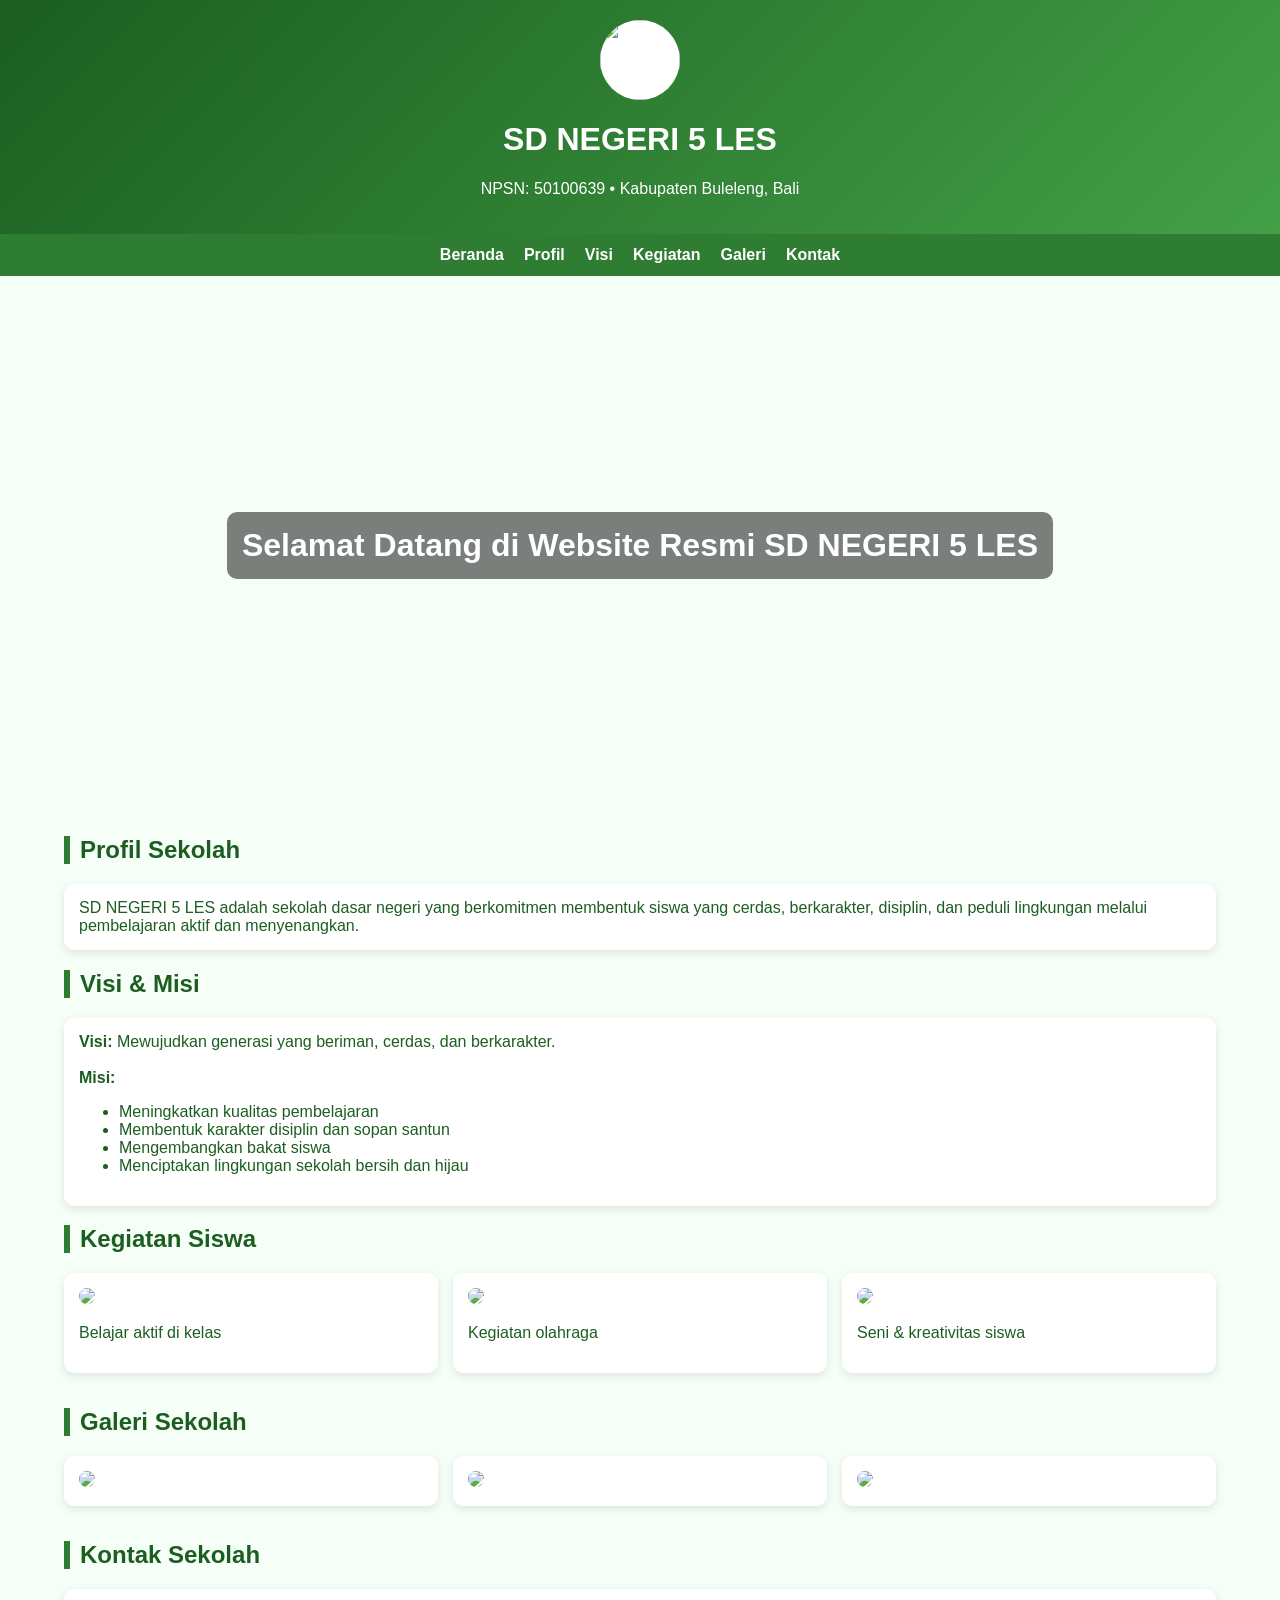
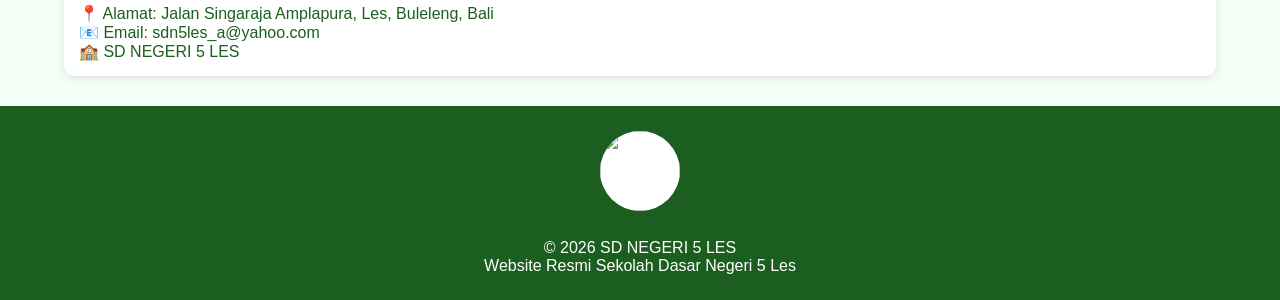
==== index.html @ 08ed7143 "Add files via upload" ====
<!DOCTYPE html>
<html lang="id">
<head>
<meta charset="UTF-8">
<meta name="viewport" content="width=device-width, initial-scale=1.0">
<title>SD NEGERI 5 LES</title>

<style>
body{
  margin:0;
  font-family:Arial;
  background:#f5fff7;
  color:#1b5e20;
}

/* HEADER */
header{
  background:linear-gradient(135deg,#1b5e20,#43a047);
  color:white;
  padding:20px;
  text-align:center;
}

.logo{
  width:80px;
  height:80px;
  border-radius:50%;
  background:white;
  display:block;
  margin:0 auto 10px auto;
  object-fit:cover;
}

/* NAV */
nav{
  display:flex;
  justify-content:center;
  gap:20px;
  background:#2e7d32;
  padding:12px;
}

nav a{
  color:white;
  text-decoration:none;
  font-weight:bold;
}

/* HERO */
.hero{
  background:url("https://images.unsplash.com/photo-1524178232363-1fb2b075b655") center/cover;
  height:60vh;
  display:flex;
  align-items:center;
  justify-content:center;
  color:white;
  text-align:center;
}

.hero h1{
  background:rgba(0,0,0,0.5);
  padding:15px;
  border-radius:10px;
}

/* SECTION */
.container{
  width:90%;
  margin:auto;
}

h2{
  border-left:6px solid #2e7d32;
  padding-left:10px;
}

.card{
  background:white;
  padding:15px;
  border-radius:10px;
  box-shadow:0 3px 10px rgba(0,0,0,0.1);
  margin-bottom:15px;
}

.flex{
  display:flex;
  gap:15px;
  flex-wrap:wrap;
}

.flex .card{
  flex:1;
  min-width:250px;
}

img{
  width:100%;
  border-radius:10px;
}

/* FOOTER */
footer{
  background:#1b5e20;
  color:white;
  text-align:center;
  padding:25px;
  margin-top:30px;
}
</style>
</head>

<body>

<header>

<!-- LOGO SEKOLAH -->
<img class="logo" src="https://cdn-icons-png.flaticon.com/512/3135/3135755.png">

<h1>SD NEGERI 5 LES</h1>
<p>NPSN: 50100639 • Kabupaten Buleleng, Bali</p>

</header>

<nav>
  <a href="#">Beranda</a>
  <a href="#profil">Profil</a>
  <a href="#visi">Visi</a>
  <a href="#kegiatan">Kegiatan</a>
  <a href="#galeri">Galeri</a>
  <a href="#kontak">Kontak</a>
</nav>

<div class="hero">
  <h1>Selamat Datang di Website Resmi SD NEGERI 5 LES</h1>
</div>

<div class="container">

<!-- PROFIL -->
<section id="profil">
<h2>Profil Sekolah</h2>
<div class="card">
SD NEGERI 5 LES adalah sekolah dasar negeri yang berkomitmen membentuk siswa yang cerdas, berkarakter, disiplin, dan peduli lingkungan melalui pembelajaran aktif dan menyenangkan.
</div>
</section>

<!-- VISI MISI -->
<section id="visi">
<h2>Visi & Misi</h2>
<div class="card">
<strong>Visi:</strong> Mewujudkan generasi yang beriman, cerdas, dan berkarakter.<br><br>

<strong>Misi:</strong>
<ul>
<li>Meningkatkan kualitas pembelajaran</li>
<li>Membentuk karakter disiplin dan sopan santun</li>
<li>Mengembangkan bakat siswa</li>
<li>Menciptakan lingkungan sekolah bersih dan hijau</li>
</ul>
</div>
</section>

<!-- KEGIATAN -->
<section id="kegiatan">
<h2>Kegiatan Siswa</h2>
<div class="flex">

<div class="card">
<img src="https://images.unsplash.com/photo-1509062522246-3755977927d7">
<p>Belajar aktif di kelas</p>
</div>

<div class="card">
<img src="https://images.unsplash.com/photo-1523050854058-8df90110c9f1">
<p>Kegiatan olahraga</p>
</div>

<div class="card">
<img src="https://images.unsplash.com/photo-1503676260728-1c00da094a0b">
<p>Seni & kreativitas siswa</p>
</div>

</div>
</section>

<!-- GALERI -->
<section id="galeri">
<h2>Galeri Sekolah</h2>
<div class="flex">

<div class="card">
<img src="https://images.unsplash.com/photo-1509062522246-3755977927d7">
</div>

<div class="card">
<img src="https://images.unsplash.com/photo-1524178232363-1fb2b075b655">
</div>

<div class="card">
<img src="https://images.unsplash.com/photo-1523050854058-8df90110c9f1">
</div>

</div>
</section>

<!-- KONTAK -->
<section id="kontak">
<h2>Kontak Sekolah</h2>
<div class="card">
📍 Alamat: Jalan Singaraja Amplapura, Les, Buleleng, Bali <br>
📧 Email: sdn5les_a@yahoo.com <br>
🏫 SD NEGERI 5 LES
</div>
</section>

</div>

<footer>
<!-- LOGO BAWAH -->
<img class="logo" src="https://cdn-icons-png.flaticon.com/512/3135/3135755.png"><br>

© 2026 SD NEGERI 5 LES<br>
Website Resmi Sekolah Dasar Negeri 5 Les
</footer>

</body>
</html>
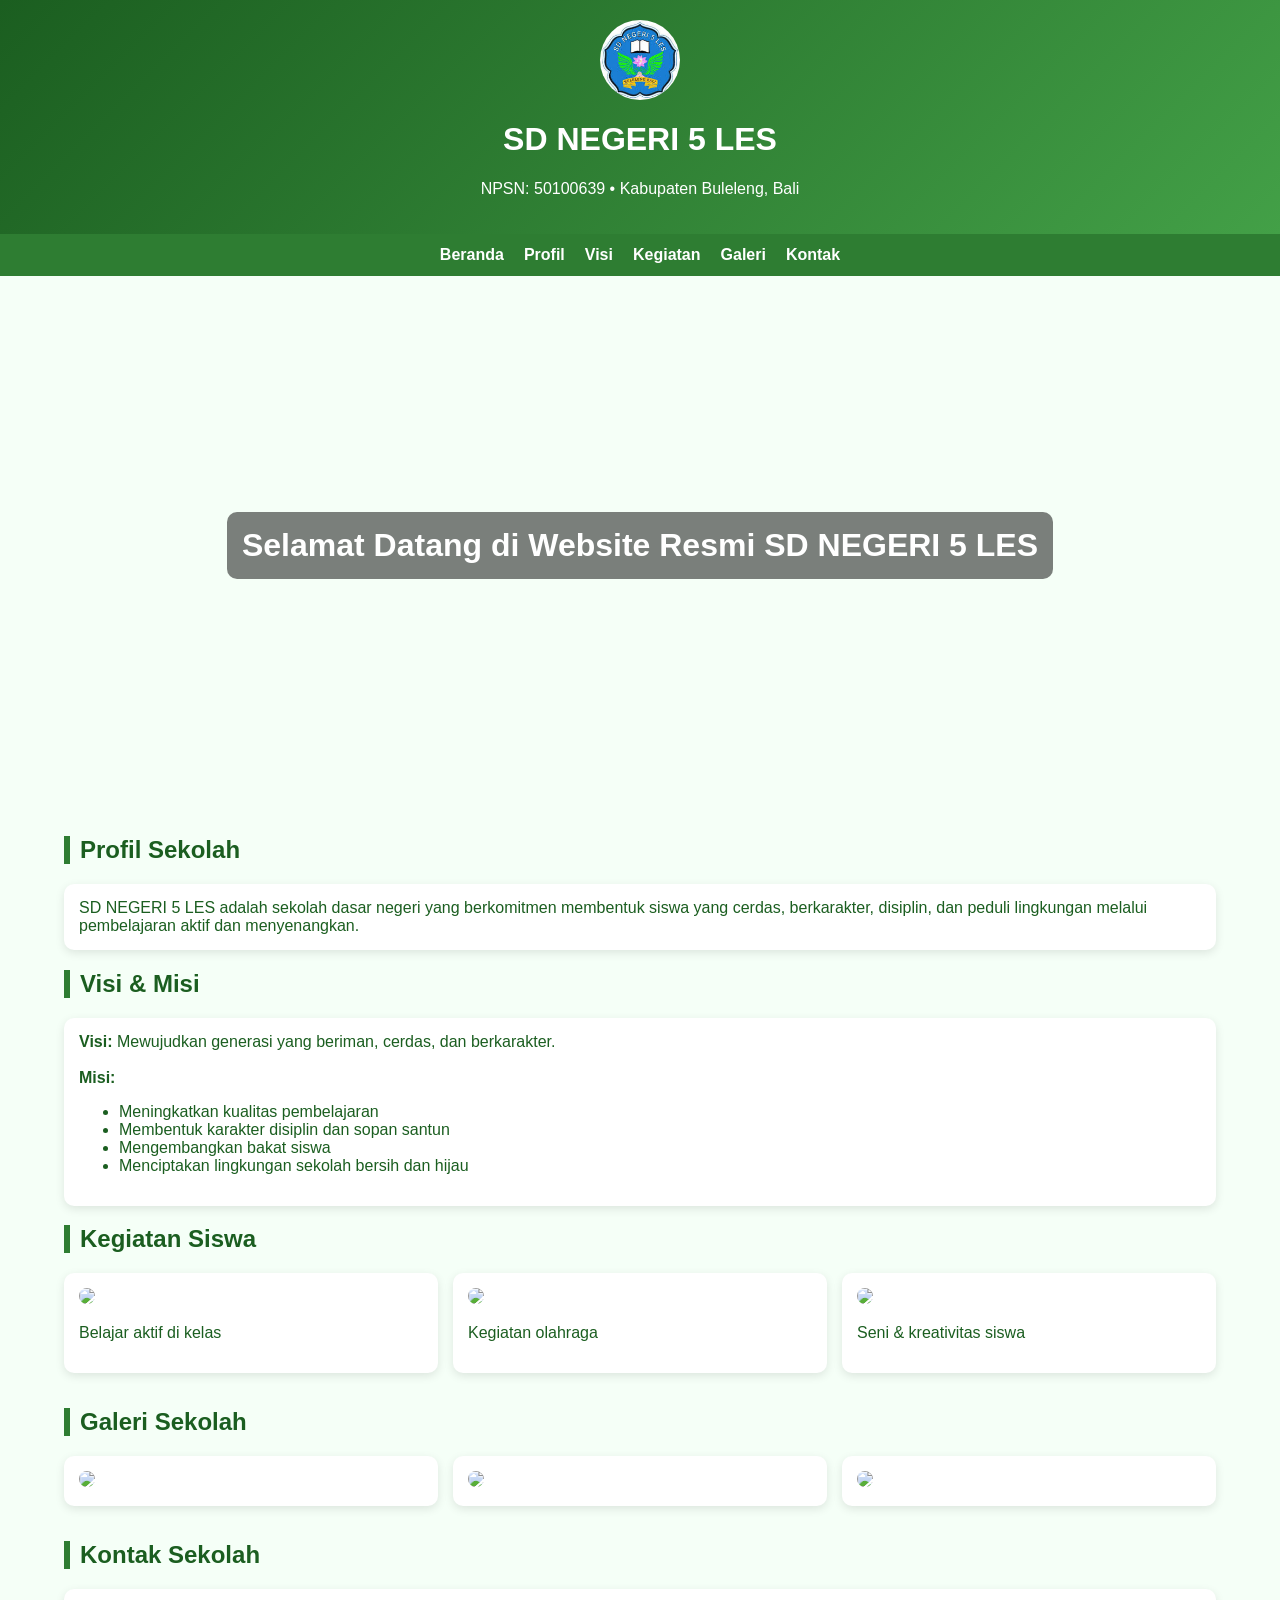
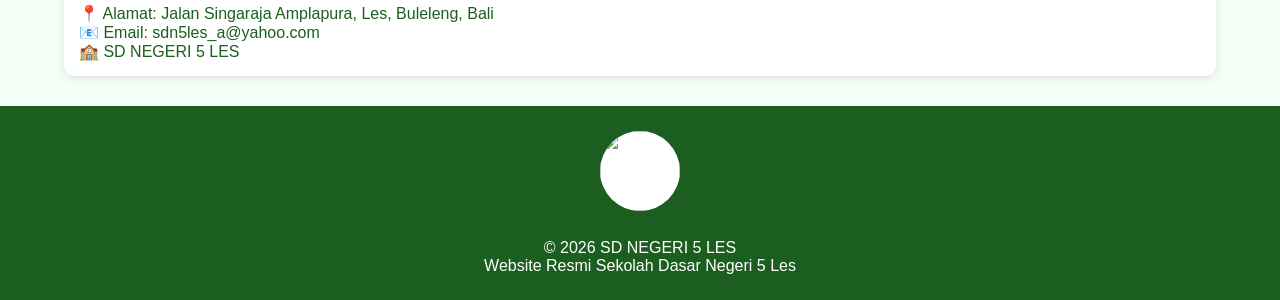
==== commit 00facddc: "Refactor index.html structure and styles" ====
--- a/index.html
+++ b/index.html
@@ -114,7 +114,7 @@
 <header>
 
 <!-- LOGO SEKOLAH -->
-<img class="logo" src="https://cdn-icons-png.flaticon.com/512/3135/3135755.png">
+<img src="logo.png" class="logo" alt="Logo SD Negeri 5 Les">
 
 <h1>SD NEGERI 5 LES</h1>
 <p>NPSN: 50100639 • Kabupaten Buleleng, Bali</p>
@@ -224,4 +224,4 @@
 </footer>
 
 </body>
-</html>+</html>
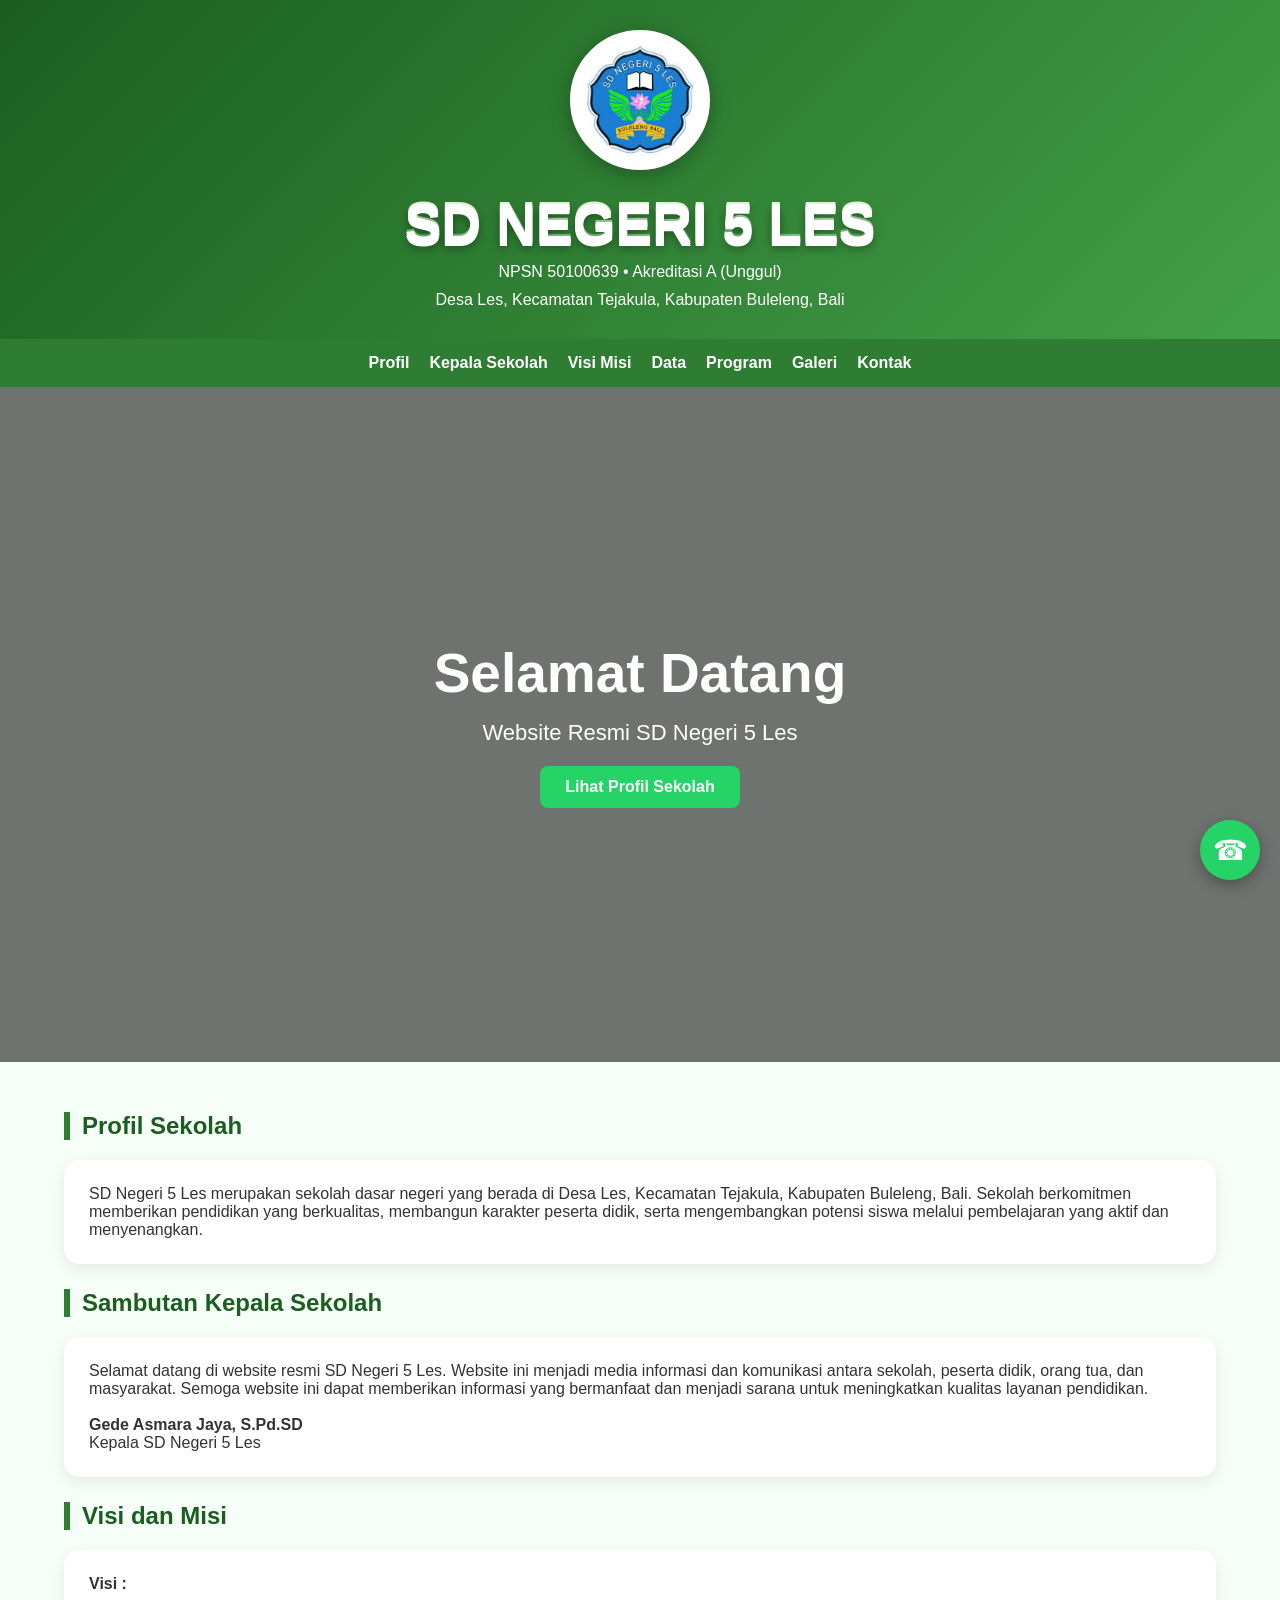
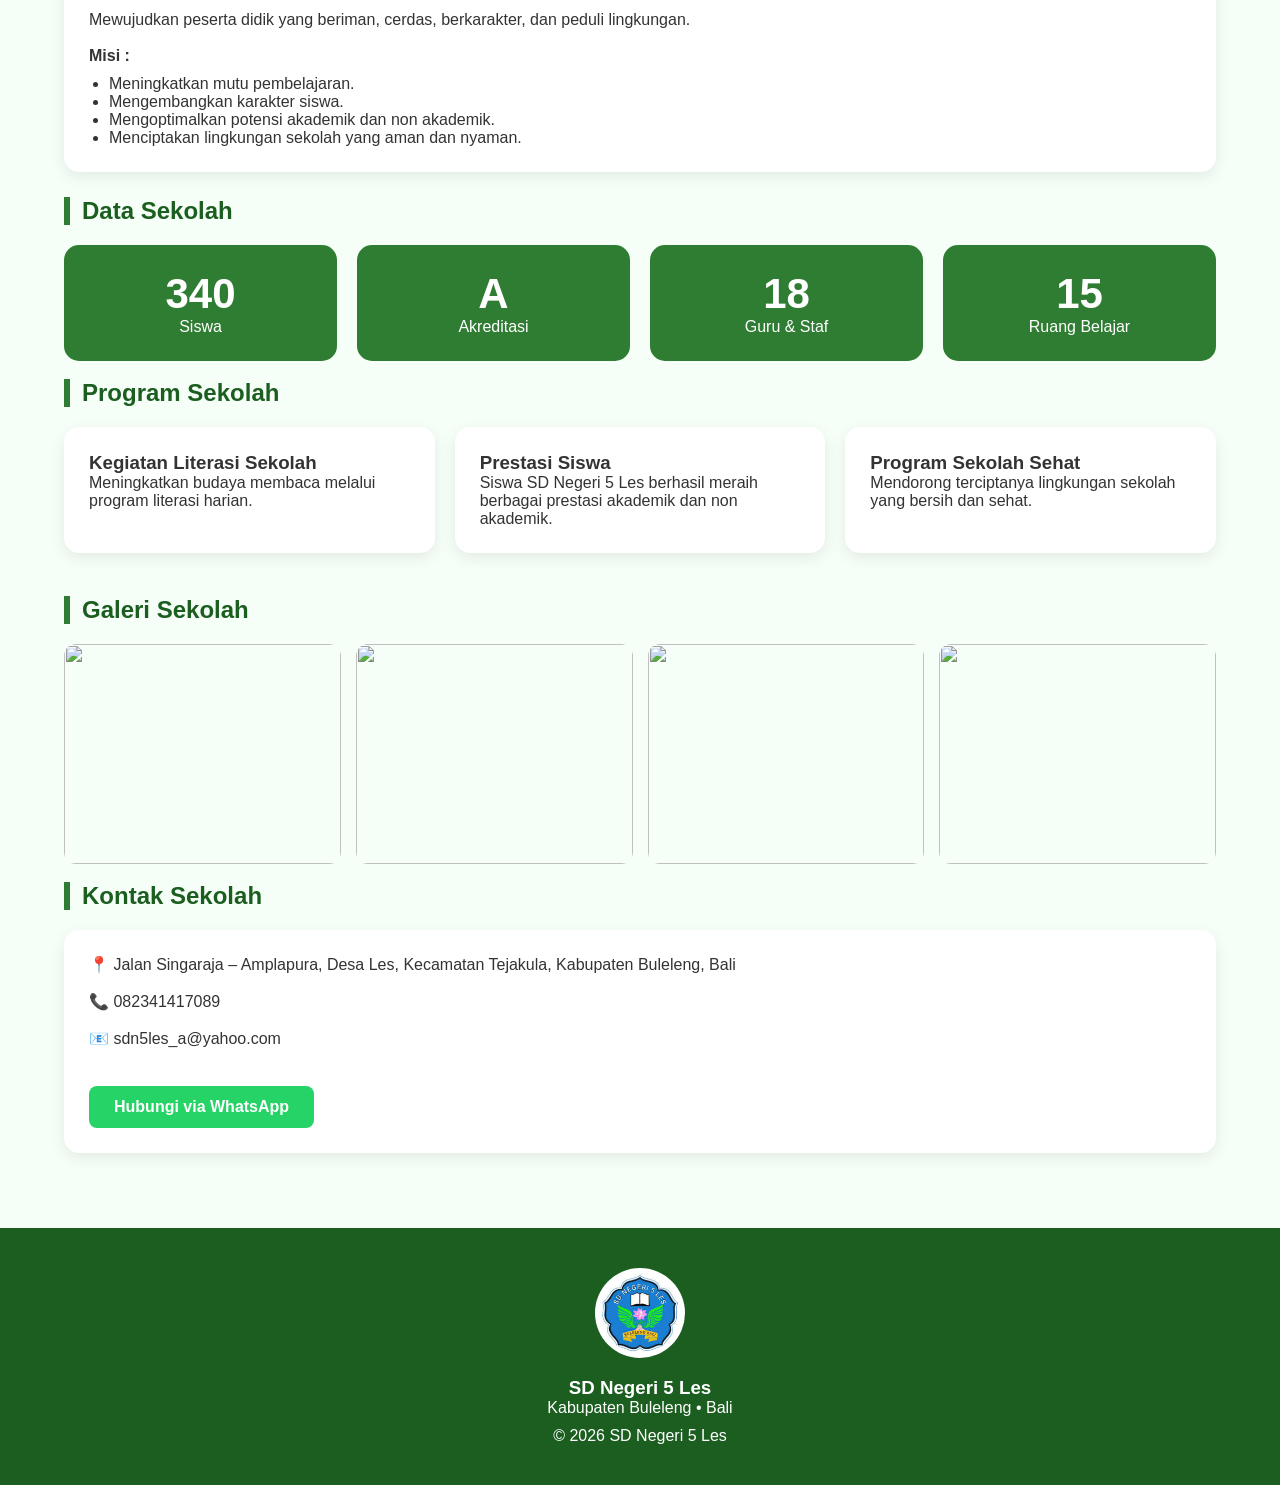
==== commit 0eba9e94: "Refactor index.html for better layout and design Updated HTML structure and styles for improved layo" ====
--- a/index.html
+++ b/index.html
@@ -3,225 +3,530 @@
 <head>
 <meta charset="UTF-8">
 <meta name="viewport" content="width=device-width, initial-scale=1.0">
-<title>SD NEGERI 5 LES</title>
+<title>SD Negeri 5 Les</title>
 
 <style>
+
+*{
+    margin:0;
+    padding:0;
+    box-sizing:border-box;
+}
+
+html{
+    scroll-behavior:smooth;
+}
+
 body{
-  margin:0;
-  font-family:Arial;
-  background:#f5fff7;
-  color:#1b5e20;
+    font-family:'Segoe UI',sans-serif;
+    background:#f5fff7;
+    color:#333;
 }
 
 /* HEADER */
+
 header{
-  background:linear-gradient(135deg,#1b5e20,#43a047);
-  color:white;
-  padding:20px;
-  text-align:center;
+    background:linear-gradient(135deg,#1b5e20,#43a047);
+    color:white;
+    text-align:center;
+    padding:30px 20px;
 }
 
 .logo{
-  width:80px;
-  height:80px;
-  border-radius:50%;
-  background:white;
-  display:block;
-  margin:0 auto 10px auto;
-  object-fit:cover;
-}
-
-/* NAV */
+    width:140px;
+    height:140px;
+    object-fit:contain;
+    background:white;
+    border-radius:50%;
+    padding:10px;
+    border:4px solid white;
+    box-shadow:0 5px 20px rgba(0,0,0,.3);
+}
+
+header h1{
+    margin-top:15px;
+    font-size:55px;
+    font-weight:900;
+    text-transform:uppercase;
+
+    background:linear-gradient(
+        to bottom,
+        #ffffff,
+        #dcedc8,
+        #81c784,
+        #2e7d32
+    );
+
+    -webkit-background-clip:text;
+    -webkit-text-fill-color:transparent;
+
+    text-shadow:
+    0 2px 0 #ffffff,
+    0 4px 0 #ffffff,
+    0 6px 0 #ffffff,
+    0 8px 10px rgba(0,0,0,.4);
+}
+
+header p{
+    margin-top:10px;
+}
+
+/* NAVBAR */
+
 nav{
-  display:flex;
-  justify-content:center;
-  gap:20px;
-  background:#2e7d32;
-  padding:12px;
+    background:#2e7d32;
+    display:flex;
+    justify-content:center;
+    flex-wrap:wrap;
+    gap:20px;
+    padding:15px;
+    position:sticky;
+    top:0;
+    z-index:999;
 }
 
 nav a{
-  color:white;
-  text-decoration:none;
-  font-weight:bold;
+    color:white;
+    text-decoration:none;
+    font-weight:bold;
+    transition:.3s;
+}
+
+nav a:hover{
+    color:#c8e6c9;
 }
 
 /* HERO */
+
 .hero{
-  background:url("https://images.unsplash.com/photo-1524178232363-1fb2b075b655") center/cover;
-  height:60vh;
-  display:flex;
-  align-items:center;
-  justify-content:center;
-  color:white;
-  text-align:center;
-}
-
-.hero h1{
-  background:rgba(0,0,0,0.5);
-  padding:15px;
-  border-radius:10px;
-}
-
-/* SECTION */
+    height:75vh;
+    background:url('https://images.unsplash.com/photo-1524178232363-1fb2b075b655?auto=format&fit=crop&w=1600&q=80') center/cover;
+    display:flex;
+    align-items:center;
+    justify-content:center;
+    position:relative;
+}
+
+.hero::before{
+    content:'';
+    position:absolute;
+    inset:0;
+    background:rgba(0,0,0,.55);
+}
+
+.hero-content{
+    position:relative;
+    z-index:2;
+    text-align:center;
+    color:white;
+    padding:20px;
+}
+
+.hero-content h1{
+    font-size:55px;
+    margin-bottom:15px;
+}
+
+.hero-content p{
+    font-size:22px;
+}
+
+.btn{
+    display:inline-block;
+    margin-top:20px;
+    padding:12px 25px;
+    background:#25D366;
+    color:white;
+    text-decoration:none;
+    border-radius:8px;
+    font-weight:bold;
+}
+
+/* CONTAINER */
+
 .container{
-  width:90%;
-  margin:auto;
-}
-
-h2{
-  border-left:6px solid #2e7d32;
-  padding-left:10px;
+    width:90%;
+    max-width:1200px;
+    margin:auto;
+    padding:50px 0;
+}
+
+.section-title{
+    border-left:6px solid #2e7d32;
+    padding-left:12px;
+    margin-bottom:20px;
+    color:#1b5e20;
 }
 
 .card{
-  background:white;
-  padding:15px;
-  border-radius:10px;
-  box-shadow:0 3px 10px rgba(0,0,0,0.1);
-  margin-bottom:15px;
-}
-
-.flex{
-  display:flex;
-  gap:15px;
-  flex-wrap:wrap;
-}
-
-.flex .card{
-  flex:1;
-  min-width:250px;
-}
-
-img{
-  width:100%;
-  border-radius:10px;
+    background:white;
+    padding:25px;
+    border-radius:15px;
+    box-shadow:0 5px 15px rgba(0,0,0,.08);
+    margin-bottom:25px;
+}
+
+/* STATS */
+
+.stats{
+    display:grid;
+    grid-template-columns:repeat(auto-fit,minmax(220px,1fr));
+    gap:20px;
+}
+
+.stat-box{
+    background:#2e7d32;
+    color:white;
+    text-align:center;
+    padding:25px;
+    border-radius:15px;
+}
+
+.stat-box h2{
+    font-size:42px;
+}
+
+/* BERITA */
+
+.grid{
+    display:grid;
+    grid-template-columns:repeat(auto-fit,minmax(280px,1fr));
+    gap:20px;
+}
+
+/* GALERI */
+
+.gallery{
+    display:grid;
+    grid-template-columns:repeat(auto-fit,minmax(250px,1fr));
+    gap:15px;
+}
+
+.gallery img{
+    width:100%;
+    height:220px;
+    object-fit:cover;
+    border-radius:12px;
+    transition:.3s;
+}
+
+.gallery img:hover{
+    transform:scale(1.03);
 }
 
 /* FOOTER */
+
 footer{
-  background:#1b5e20;
-  color:white;
-  text-align:center;
-  padding:25px;
-  margin-top:30px;
-}
+    background:#1b5e20;
+    color:white;
+    text-align:center;
+    padding:40px 20px;
+}
+
+.footer-logo{
+    width:90px;
+    background:white;
+    border-radius:50%;
+    padding:5px;
+    margin-bottom:15px;
+}
+
+/* WA FLOAT */
+
+.wa-float{
+    position:fixed;
+    right:20px;
+    bottom:20px;
+    background:#25D366;
+    color:white;
+    text-decoration:none;
+    width:60px;
+    height:60px;
+    border-radius:50%;
+    display:flex;
+    align-items:center;
+    justify-content:center;
+    font-size:28px;
+    box-shadow:0 5px 15px rgba(0,0,0,.3);
+}
+
+/* RESPONSIVE */
+
+@media(max-width:768px){
+
+.hero{
+height:55vh;
+}
+
+.hero-content h1{
+font-size:32px;
+}
+
+.hero-content p{
+font-size:16px;
+}
+
+.logo{
+width:110px;
+height:110px;
+}
+
+header h1{
+font-size:28px;
+}
+
+}
+
 </style>
 </head>
-
 <body>
 
 <header>
 
-<!-- LOGO SEKOLAH -->
 <img src="logo.png" class="logo" alt="Logo SD Negeri 5 Les">
 
 <h1>SD NEGERI 5 LES</h1>
-<p>NPSN: 50100639 • Kabupaten Buleleng, Bali</p>
+
+<p>
+NPSN 50100639 • Akreditasi A (Unggul)
+</p>
+
+<p>
+Desa Les, Kecamatan Tejakula, Kabupaten Buleleng, Bali
+</p>
 
 </header>
 
 <nav>
-  <a href="#">Beranda</a>
-  <a href="#profil">Profil</a>
-  <a href="#visi">Visi</a>
-  <a href="#kegiatan">Kegiatan</a>
-  <a href="#galeri">Galeri</a>
-  <a href="#kontak">Kontak</a>
+<a href="#profil">Profil</a>
+<a href="#kepsek">Kepala Sekolah</a>
+<a href="#visi">Visi Misi</a>
+<a href="#data">Data</a>
+<a href="#program">Program</a>
+<a href="#galeri">Galeri</a>
+<a href="#kontak">Kontak</a>
 </nav>
 
-<div class="hero">
-  <h1>Selamat Datang di Website Resmi SD NEGERI 5 LES</h1>
-</div>
+<section class="hero">
+
+<div class="hero-content">
+
+<h1>Selamat Datang</h1>
+
+<p>
+Website Resmi SD Negeri 5 Les
+</p>
+
+<a href="#profil" class="btn">
+Lihat Profil Sekolah
+</a>
+
+</div>
+
+</section>
 
 <div class="container">
 
-<!-- PROFIL -->
 <section id="profil">
-<h2>Profil Sekolah</h2>
-<div class="card">
-SD NEGERI 5 LES adalah sekolah dasar negeri yang berkomitmen membentuk siswa yang cerdas, berkarakter, disiplin, dan peduli lingkungan melalui pembelajaran aktif dan menyenangkan.
-</div>
-</section>
-
-<!-- VISI MISI -->
+
+<h2 class="section-title">Profil Sekolah</h2>
+
+<div class="card">
+
+SD Negeri 5 Les merupakan sekolah dasar negeri yang berada di Desa Les,
+Kecamatan Tejakula, Kabupaten Buleleng, Bali.
+
+Sekolah berkomitmen memberikan pendidikan yang berkualitas,
+membangun karakter peserta didik, serta mengembangkan potensi siswa
+melalui pembelajaran yang aktif dan menyenangkan.
+
+</div>
+
+</section>
+
+<section id="kepsek">
+
+<h2 class="section-title">Sambutan Kepala Sekolah</h2>
+
+<div class="card">
+
+Selamat datang di website resmi SD Negeri 5 Les.
+
+Website ini menjadi media informasi dan komunikasi antara sekolah,
+peserta didik, orang tua, dan masyarakat.
+
+Semoga website ini dapat memberikan informasi yang bermanfaat dan
+menjadi sarana untuk meningkatkan kualitas layanan pendidikan.
+
+<br><br>
+
+<b>Gede Asmara Jaya, S.Pd.SD</b><br>
+Kepala SD Negeri 5 Les
+
+</div>
+
+</section>
+
 <section id="visi">
-<h2>Visi & Misi</h2>
-<div class="card">
-<strong>Visi:</strong> Mewujudkan generasi yang beriman, cerdas, dan berkarakter.<br><br>
-
-<strong>Misi:</strong>
-<ul>
-<li>Meningkatkan kualitas pembelajaran</li>
-<li>Membentuk karakter disiplin dan sopan santun</li>
-<li>Mengembangkan bakat siswa</li>
-<li>Menciptakan lingkungan sekolah bersih dan hijau</li>
+
+<h2 class="section-title">Visi dan Misi</h2>
+
+<div class="card">
+
+<b>Visi :</b>
+
+<br><br>
+
+Mewujudkan peserta didik yang beriman, cerdas,
+berkarakter, dan peduli lingkungan.
+
+<br><br>
+
+<b>Misi :</b>
+
+<ul style="margin-left:20px;margin-top:10px;">
+<li>Meningkatkan mutu pembelajaran.</li>
+<li>Mengembangkan karakter siswa.</li>
+<li>Mengoptimalkan potensi akademik dan non akademik.</li>
+<li>Menciptakan lingkungan sekolah yang aman dan nyaman.</li>
 </ul>
-</div>
-</section>
-
-<!-- KEGIATAN -->
-<section id="kegiatan">
-<h2>Kegiatan Siswa</h2>
-<div class="flex">
-
-<div class="card">
-<img src="https://images.unsplash.com/photo-1509062522246-3755977927d7">
-<p>Belajar aktif di kelas</p>
-</div>
-
-<div class="card">
-<img src="https://images.unsplash.com/photo-1523050854058-8df90110c9f1">
-<p>Kegiatan olahraga</p>
-</div>
-
-<div class="card">
-<img src="https://images.unsplash.com/photo-1503676260728-1c00da094a0b">
-<p>Seni & kreativitas siswa</p>
-</div>
-
-</div>
-</section>
-
-<!-- GALERI -->
+
+</div>
+
+</section>
+
+<section id="data">
+
+<h2 class="section-title">Data Sekolah</h2>
+
+<div class="stats">
+
+<div class="stat-box">
+<h2>340</h2>
+<p>Siswa</p>
+</div>
+
+<div class="stat-box">
+<h2>A</h2>
+<p>Akreditasi</p>
+</div>
+
+<div class="stat-box">
+<h2>18</h2>
+<p>Guru & Staf</p>
+</div>
+
+<div class="stat-box">
+<h2>15</h2>
+<p>Ruang Belajar</p>
+</div>
+
+</div>
+
+</section>
+
+<br>
+
+<section id="program">
+
+<h2 class="section-title">Program Sekolah</h2>
+
+<div class="grid">
+
+<div class="card">
+<h3>Kegiatan Literasi Sekolah</h3>
+<p>
+Meningkatkan budaya membaca melalui program literasi harian.
+</p>
+</div>
+
+<div class="card">
+<h3>Prestasi Siswa</h3>
+<p>
+Siswa SD Negeri 5 Les berhasil meraih berbagai prestasi akademik dan non akademik.
+</p>
+</div>
+
+<div class="card">
+<h3>Program Sekolah Sehat</h3>
+<p>
+Mendorong terciptanya lingkungan sekolah yang bersih dan sehat.
+</p>
+</div>
+
+</div>
+
+</section>
+
+<br>
+
 <section id="galeri">
-<h2>Galeri Sekolah</h2>
-<div class="flex">
-
-<div class="card">
-<img src="https://images.unsplash.com/photo-1509062522246-3755977927d7">
-</div>
-
-<div class="card">
-<img src="https://images.unsplash.com/photo-1524178232363-1fb2b075b655">
-</div>
-
-<div class="card">
-<img src="https://images.unsplash.com/photo-1523050854058-8df90110c9f1">
-</div>
-
-</div>
-</section>
-
-<!-- KONTAK -->
+
+<h2 class="section-title">Galeri Sekolah</h2>
+
+<div class="gallery">
+
+<img src="https://images.unsplash.com/photo-1509062522246-3755977927d7?auto=format&fit=crop&w=1000&q=80">
+
+<img src="https://images.unsplash.com/photo-1524178232363-1fb2b075b655?auto=format&fit=crop&w=1000&q=80">
+
+<img src="https://images.unsplash.com/photo-1523050854058-8df90110c9f1?auto=format&fit=crop&w=1000&q=80">
+
+<img src="https://images.unsplash.com/photo-1503676260728-1c00da094a0b?auto=format&fit=crop&w=1000&q=80">
+
+</div>
+
+</section>
+
+<br>
+
 <section id="kontak">
-<h2>Kontak Sekolah</h2>
-<div class="card">
-📍 Alamat: Jalan Singaraja Amplapura, Les, Buleleng, Bali <br>
-📧 Email: sdn5les_a@yahoo.com <br>
-🏫 SD NEGERI 5 LES
-</div>
+
+<h2 class="section-title">Kontak Sekolah</h2>
+
+<div class="card">
+
+📍 Jalan Singaraja – Amplapura, Desa Les, Kecamatan Tejakula, Kabupaten Buleleng, Bali
+
+<br><br>
+
+📞 082341417089
+
+<br><br>
+
+📧 sdn5les_a@yahoo.com
+
+<br><br>
+
+<a class="btn" href="https://wa.me/6282341417089">
+Hubungi via WhatsApp
+</a>
+
+</div>
+
 </section>
 
 </div>
 
 <footer>
-<!-- LOGO BAWAH -->
-<img class="logo" src="https://cdn-icons-png.flaticon.com/512/3135/3135755.png"><br>
-
-© 2026 SD NEGERI 5 LES<br>
-Website Resmi Sekolah Dasar Negeri 5 Les
+
+<img src="logo.png" class="footer-logo" alt="Logo">
+
+<h3>SD Negeri 5 Les</h3>
+
+<p>
+Kabupaten Buleleng • Bali
+</p>
+
+<p style="margin-top:10px;">
+© 2026 SD Negeri 5 Les
+</p>
+
 </footer>
+
+<a class="wa-float" href="https://wa.me/6282341417089">
+☎
+</a>
 
 </body>
 </html>
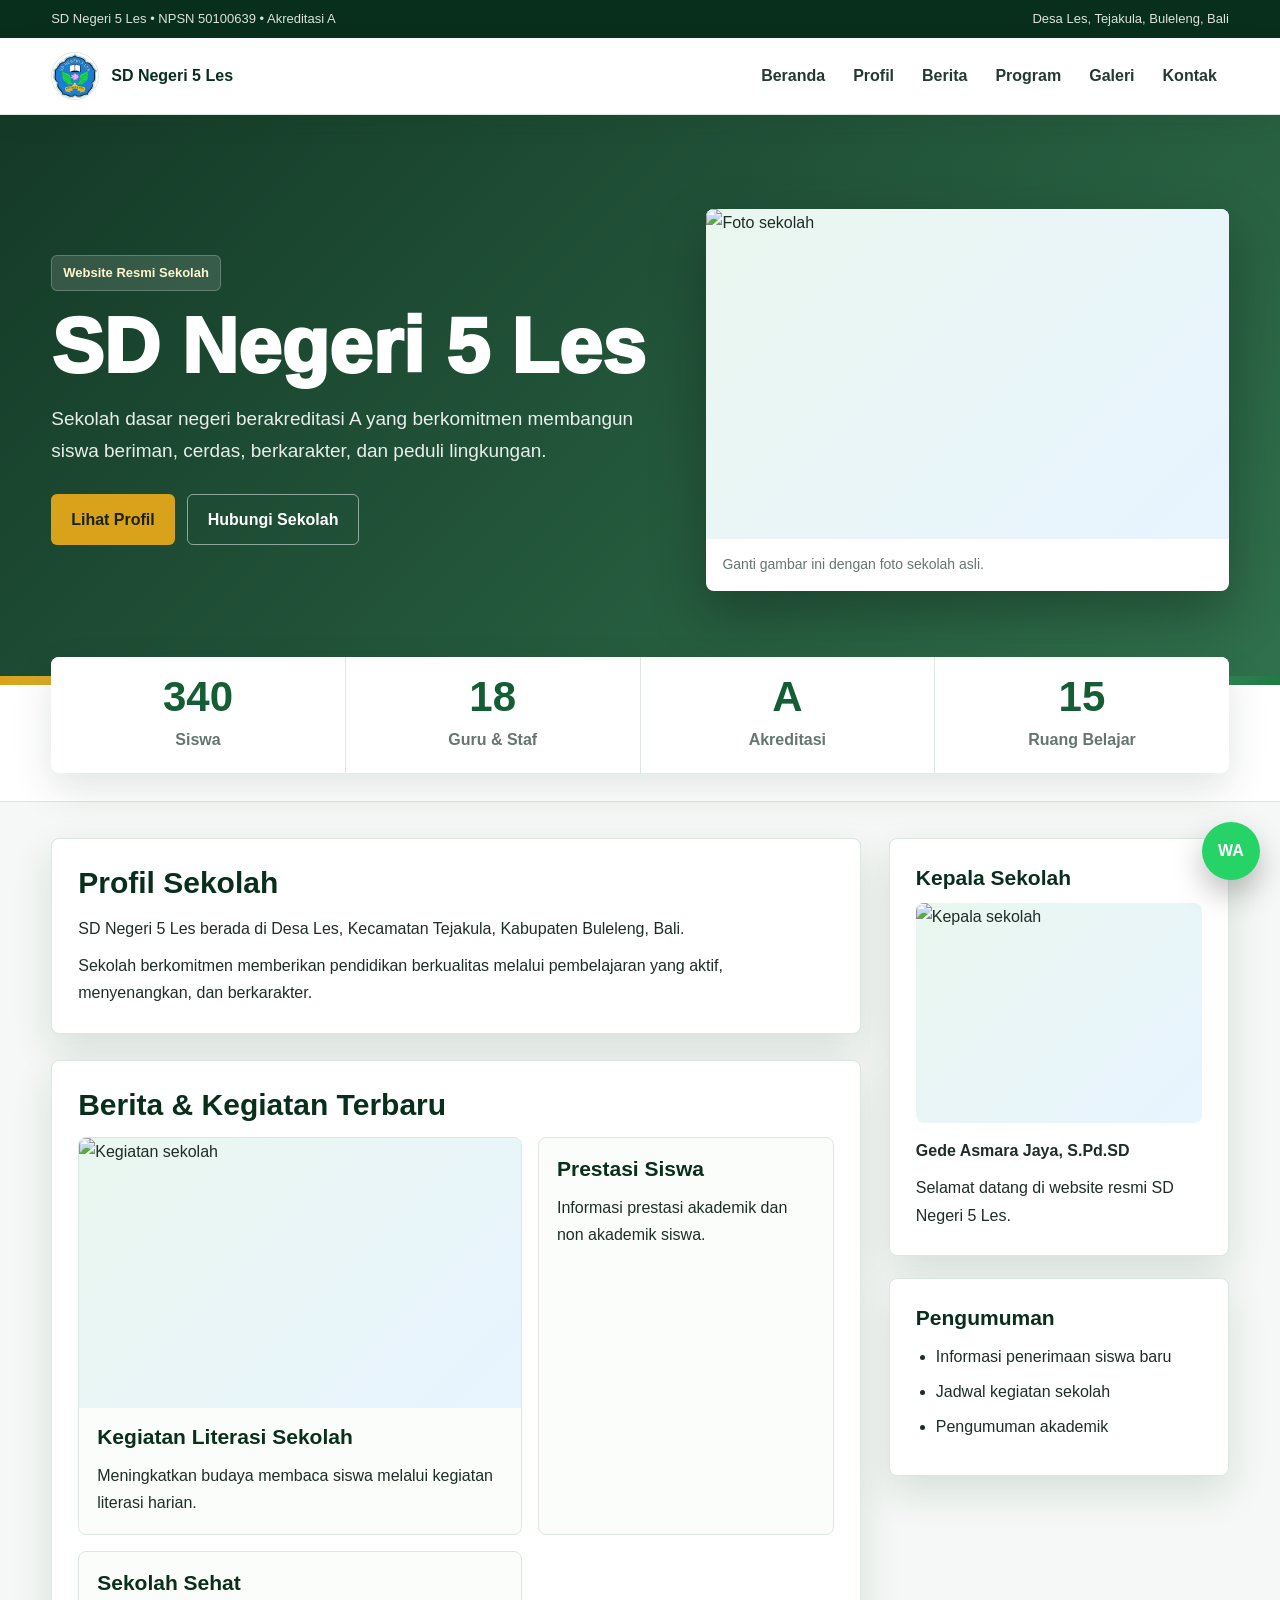
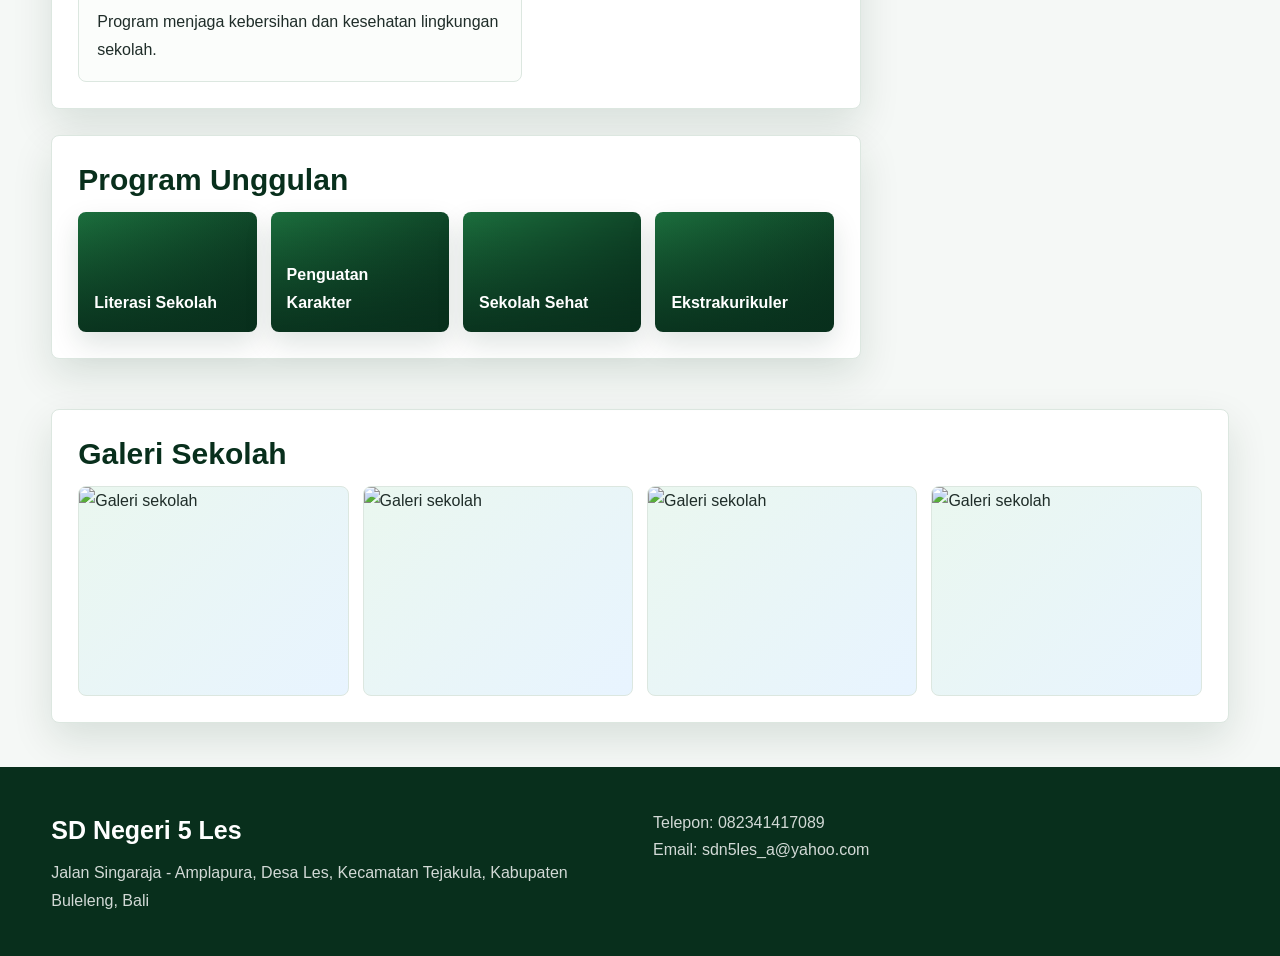
==== commit 01d482d7: "Add files via upload" ====
--- a/index.html
+++ b/index.html
@@ -1,532 +1,146 @@
 <!DOCTYPE html>
 <html lang="id">
 <head>
-<meta charset="UTF-8">
-<meta name="viewport" content="width=device-width, initial-scale=1.0">
-<title>SD Negeri 5 Les</title>
-
-<style>
-
-*{
-    margin:0;
-    padding:0;
-    box-sizing:border-box;
-}
-
-html{
-    scroll-behavior:smooth;
-}
-
-body{
-    font-family:'Segoe UI',sans-serif;
-    background:#f5fff7;
-    color:#333;
-}
-
-/* HEADER */
-
-header{
-    background:linear-gradient(135deg,#1b5e20,#43a047);
-    color:white;
-    text-align:center;
-    padding:30px 20px;
-}
-
-.logo{
-    width:140px;
-    height:140px;
-    object-fit:contain;
-    background:white;
-    border-radius:50%;
-    padding:10px;
-    border:4px solid white;
-    box-shadow:0 5px 20px rgba(0,0,0,.3);
-}
-
-header h1{
-    margin-top:15px;
-    font-size:55px;
-    font-weight:900;
-    text-transform:uppercase;
-
-    background:linear-gradient(
-        to bottom,
-        #ffffff,
-        #dcedc8,
-        #81c784,
-        #2e7d32
-    );
-
-    -webkit-background-clip:text;
-    -webkit-text-fill-color:transparent;
-
-    text-shadow:
-    0 2px 0 #ffffff,
-    0 4px 0 #ffffff,
-    0 6px 0 #ffffff,
-    0 8px 10px rgba(0,0,0,.4);
-}
-
-header p{
-    margin-top:10px;
-}
-
-/* NAVBAR */
-
-nav{
-    background:#2e7d32;
-    display:flex;
-    justify-content:center;
-    flex-wrap:wrap;
-    gap:20px;
-    padding:15px;
-    position:sticky;
-    top:0;
-    z-index:999;
-}
-
-nav a{
-    color:white;
-    text-decoration:none;
-    font-weight:bold;
-    transition:.3s;
-}
-
-nav a:hover{
-    color:#c8e6c9;
-}
-
-/* HERO */
-
-.hero{
-    height:75vh;
-    background:url('https://images.unsplash.com/photo-1524178232363-1fb2b075b655?auto=format&fit=crop&w=1600&q=80') center/cover;
-    display:flex;
-    align-items:center;
-    justify-content:center;
-    position:relative;
-}
-
-.hero::before{
-    content:'';
-    position:absolute;
-    inset:0;
-    background:rgba(0,0,0,.55);
-}
-
-.hero-content{
-    position:relative;
-    z-index:2;
-    text-align:center;
-    color:white;
-    padding:20px;
-}
-
-.hero-content h1{
-    font-size:55px;
-    margin-bottom:15px;
-}
-
-.hero-content p{
-    font-size:22px;
-}
-
-.btn{
-    display:inline-block;
-    margin-top:20px;
-    padding:12px 25px;
-    background:#25D366;
-    color:white;
-    text-decoration:none;
-    border-radius:8px;
-    font-weight:bold;
-}
-
-/* CONTAINER */
-
-.container{
-    width:90%;
-    max-width:1200px;
-    margin:auto;
-    padding:50px 0;
-}
-
-.section-title{
-    border-left:6px solid #2e7d32;
-    padding-left:12px;
-    margin-bottom:20px;
-    color:#1b5e20;
-}
-
-.card{
-    background:white;
-    padding:25px;
-    border-radius:15px;
-    box-shadow:0 5px 15px rgba(0,0,0,.08);
-    margin-bottom:25px;
-}
-
-/* STATS */
-
-.stats{
-    display:grid;
-    grid-template-columns:repeat(auto-fit,minmax(220px,1fr));
-    gap:20px;
-}
-
-.stat-box{
-    background:#2e7d32;
-    color:white;
-    text-align:center;
-    padding:25px;
-    border-radius:15px;
-}
-
-.stat-box h2{
-    font-size:42px;
-}
-
-/* BERITA */
-
-.grid{
-    display:grid;
-    grid-template-columns:repeat(auto-fit,minmax(280px,1fr));
-    gap:20px;
-}
-
-/* GALERI */
-
-.gallery{
-    display:grid;
-    grid-template-columns:repeat(auto-fit,minmax(250px,1fr));
-    gap:15px;
-}
-
-.gallery img{
-    width:100%;
-    height:220px;
-    object-fit:cover;
-    border-radius:12px;
-    transition:.3s;
-}
-
-.gallery img:hover{
-    transform:scale(1.03);
-}
-
-/* FOOTER */
-
-footer{
-    background:#1b5e20;
-    color:white;
-    text-align:center;
-    padding:40px 20px;
-}
-
-.footer-logo{
-    width:90px;
-    background:white;
-    border-radius:50%;
-    padding:5px;
-    margin-bottom:15px;
-}
-
-/* WA FLOAT */
-
-.wa-float{
-    position:fixed;
-    right:20px;
-    bottom:20px;
-    background:#25D366;
-    color:white;
-    text-decoration:none;
-    width:60px;
-    height:60px;
-    border-radius:50%;
-    display:flex;
-    align-items:center;
-    justify-content:center;
-    font-size:28px;
-    box-shadow:0 5px 15px rgba(0,0,0,.3);
-}
-
-/* RESPONSIVE */
-
-@media(max-width:768px){
-
-.hero{
-height:55vh;
-}
-
-.hero-content h1{
-font-size:32px;
-}
-
-.hero-content p{
-font-size:16px;
-}
-
-.logo{
-width:110px;
-height:110px;
-}
-
-header h1{
-font-size:28px;
-}
-
-}
-
-</style>
+  <meta charset="UTF-8">
+  <meta name="viewport" content="width=device-width, initial-scale=1.0">
+  <title>SD Negeri 5 Les</title>
+  <link rel="stylesheet" href="style.css">
 </head>
 <body>
 
-<header>
-
-<img src="logo.png" class="logo" alt="Logo SD Negeri 5 Les">
-
-<h1>SD NEGERI 5 LES</h1>
-
-<p>
-NPSN 50100639 • Akreditasi A (Unggul)
-</p>
-
-<p>
-Desa Les, Kecamatan Tejakula, Kabupaten Buleleng, Bali
-</p>
-
+<header class="topbar">
+  <div class="wrap topbar-inner">
+    <p>SD Negeri 5 Les • NPSN 50100639 • Akreditasi A</p>
+    <p>Desa Les, Tejakula, Buleleng, Bali</p>
+  </div>
 </header>
 
-<nav>
-<a href="#profil">Profil</a>
-<a href="#kepsek">Kepala Sekolah</a>
-<a href="#visi">Visi Misi</a>
-<a href="#data">Data</a>
-<a href="#program">Program</a>
-<a href="#galeri">Galeri</a>
-<a href="#kontak">Kontak</a>
+<nav class="navbar">
+  <div class="wrap nav-inner">
+    <a class="brand" href="#">
+      <img src="../logo.png" alt="Logo SD Negeri 5 Les">
+      <span>SD Negeri 5 Les</span>
+    </a>
+
+    <button class="menu-btn" id="menuBtn">Menu</button>
+
+    <div class="nav-links" id="navLinks">
+      <a href="#beranda">Beranda</a>
+      <a href="#profil">Profil</a>
+      <a href="#berita">Berita</a>
+      <a href="#program">Program</a>
+      <a href="#galeri">Galeri</a>
+      <a href="#kontak">Kontak</a>
+    </div>
+  </div>
 </nav>
 
-<section class="hero">
+<section class="hero" id="beranda">
+  <div class="wrap hero-grid">
+    <div class="hero-text">
+      <p class="eyebrow">Website Resmi Sekolah</p>
+      <h1>SD Negeri 5 Les</h1>
+      <p class="hero-desc">
+        Sekolah dasar negeri berakreditasi A yang berkomitmen membangun siswa beriman,
+        cerdas, berkarakter, dan peduli lingkungan.
+      </p>
+      <div class="hero-actions">
+        <a href="#profil" class="btn primary">Lihat Profil</a>
+        <a href="https://wa.me/6282341417089" class="btn ghost">Hubungi Sekolah</a>
+      </div>
+    </div>
 
-<div class="hero-content">
-
-<h1>Selamat Datang</h1>
-
-<p>
-Website Resmi SD Negeri 5 Les
-</p>
-
-<a href="#profil" class="btn">
-Lihat Profil Sekolah
-</a>
-
-</div>
-
+    <div class="hero-card">
+      <img src="assets/foto-sekolah.jpg" alt="Foto sekolah">
+      <p>Ganti gambar ini dengan foto sekolah asli.</p>
+    </div>
+  </div>
 </section>
 
-<div class="container">
-
-<section id="profil">
-
-<h2 class="section-title">Profil Sekolah</h2>
-
-<div class="card">
-
-SD Negeri 5 Les merupakan sekolah dasar negeri yang berada di Desa Les,
-Kecamatan Tejakula, Kabupaten Buleleng, Bali.
-
-Sekolah berkomitmen memberikan pendidikan yang berkualitas,
-membangun karakter peserta didik, serta mengembangkan potensi siswa
-melalui pembelajaran yang aktif dan menyenangkan.
-
-</div>
-
+<section class="stats">
+  <div class="wrap stats-grid">
+    <div><strong>340</strong><span>Siswa</span></div>
+    <div><strong>18</strong><span>Guru & Staf</span></div>
+    <div><strong>A</strong><span>Akreditasi</span></div>
+    <div><strong>15</strong><span>Ruang Belajar</span></div>
+  </div>
 </section>
 
-<section id="kepsek">
+<main class="wrap layout">
+  <section class="content">
+    <section id="profil" class="panel">
+      <h2>Profil Sekolah</h2>
+      <p>SD Negeri 5 Les berada di Desa Les, Kecamatan Tejakula, Kabupaten Buleleng, Bali.</p>
+      <p>Sekolah berkomitmen memberikan pendidikan berkualitas melalui pembelajaran yang aktif, menyenangkan, dan berkarakter.</p>
+    </section>
 
-<h2 class="section-title">Sambutan Kepala Sekolah</h2>
+    <section id="berita" class="panel">
+      <h2>Berita & Kegiatan Terbaru</h2>
+      <div class="news-grid">
+        <article class="news big">
+          <img src="assets/kegiatan-1.jpg" alt="Kegiatan sekolah">
+          <h3>Kegiatan Literasi Sekolah</h3>
+          <p>Meningkatkan budaya membaca siswa melalui kegiatan literasi harian.</p>
+        </article>
+        <article class="news"><h3>Prestasi Siswa</h3><p>Informasi prestasi akademik dan non akademik siswa.</p></article>
+        <article class="news"><h3>Sekolah Sehat</h3><p>Program menjaga kebersihan dan kesehatan lingkungan sekolah.</p></article>
+      </div>
+    </section>
 
-<div class="card">
+    <section id="program" class="panel">
+      <h2>Program Unggulan</h2>
+      <div class="program-grid">
+        <div>Literasi Sekolah</div>
+        <div>Penguatan Karakter</div>
+        <div>Sekolah Sehat</div>
+        <div>Ekstrakurikuler</div>
+      </div>
+    </section>
+  </section>
 
-Selamat datang di website resmi SD Negeri 5 Les.
+  <aside class="sidebar">
+    <div class="panel">
+      <h3>Kepala Sekolah</h3>
+      <img class="kepsek" src="assets/kepala-sekolah.jpg" alt="Kepala sekolah">
+      <p><strong>Gede Asmara Jaya, S.Pd.SD</strong></p>
+      <p>Selamat datang di website resmi SD Negeri 5 Les.</p>
+    </div>
 
-Website ini menjadi media informasi dan komunikasi antara sekolah,
-peserta didik, orang tua, dan masyarakat.
+    <div class="panel">
+      <h3>Pengumuman</h3>
+      <ul>
+        <li>Informasi penerimaan siswa baru</li>
+        <li>Jadwal kegiatan sekolah</li>
+        <li>Pengumuman akademik</li>
+      </ul>
+    </div>
+  </aside>
+</main>
 
-Semoga website ini dapat memberikan informasi yang bermanfaat dan
-menjadi sarana untuk meningkatkan kualitas layanan pendidikan.
-
-<br><br>
-
-<b>Gede Asmara Jaya, S.Pd.SD</b><br>
-Kepala SD Negeri 5 Les
-
-</div>
-
+<section id="galeri" class="wrap panel">
+  <h2>Galeri Sekolah</h2>
+  <div class="gallery">
+    <img src="assets/galeri-1.jpg" alt="Galeri sekolah">
+    <img src="assets/galeri-2.jpg" alt="Galeri sekolah">
+    <img src="assets/galeri-3.jpg" alt="Galeri sekolah">
+    <img src="assets/galeri-4.jpg" alt="Galeri sekolah">
+  </div>
 </section>
 
-<section id="visi">
-
-<h2 class="section-title">Visi dan Misi</h2>
-
-<div class="card">
-
-<b>Visi :</b>
-
-<br><br>
-
-Mewujudkan peserta didik yang beriman, cerdas,
-berkarakter, dan peduli lingkungan.
-
-<br><br>
-
-<b>Misi :</b>
-
-<ul style="margin-left:20px;margin-top:10px;">
-<li>Meningkatkan mutu pembelajaran.</li>
-<li>Mengembangkan karakter siswa.</li>
-<li>Mengoptimalkan potensi akademik dan non akademik.</li>
-<li>Menciptakan lingkungan sekolah yang aman dan nyaman.</li>
-</ul>
-
-</div>
-
-</section>
-
-<section id="data">
-
-<h2 class="section-title">Data Sekolah</h2>
-
-<div class="stats">
-
-<div class="stat-box">
-<h2>340</h2>
-<p>Siswa</p>
-</div>
-
-<div class="stat-box">
-<h2>A</h2>
-<p>Akreditasi</p>
-</div>
-
-<div class="stat-box">
-<h2>18</h2>
-<p>Guru & Staf</p>
-</div>
-
-<div class="stat-box">
-<h2>15</h2>
-<p>Ruang Belajar</p>
-</div>
-
-</div>
-
-</section>
-
-<br>
-
-<section id="program">
-
-<h2 class="section-title">Program Sekolah</h2>
-
-<div class="grid">
-
-<div class="card">
-<h3>Kegiatan Literasi Sekolah</h3>
-<p>
-Meningkatkan budaya membaca melalui program literasi harian.
-</p>
-</div>
-
-<div class="card">
-<h3>Prestasi Siswa</h3>
-<p>
-Siswa SD Negeri 5 Les berhasil meraih berbagai prestasi akademik dan non akademik.
-</p>
-</div>
-
-<div class="card">
-<h3>Program Sekolah Sehat</h3>
-<p>
-Mendorong terciptanya lingkungan sekolah yang bersih dan sehat.
-</p>
-</div>
-
-</div>
-
-</section>
-
-<br>
-
-<section id="galeri">
-
-<h2 class="section-title">Galeri Sekolah</h2>
-
-<div class="gallery">
-
-<img src="https://images.unsplash.com/photo-1509062522246-3755977927d7?auto=format&fit=crop&w=1000&q=80">
-
-<img src="https://images.unsplash.com/photo-1524178232363-1fb2b075b655?auto=format&fit=crop&w=1000&q=80">
-
-<img src="https://images.unsplash.com/photo-1523050854058-8df90110c9f1?auto=format&fit=crop&w=1000&q=80">
-
-<img src="https://images.unsplash.com/photo-1503676260728-1c00da094a0b?auto=format&fit=crop&w=1000&q=80">
-
-</div>
-
-</section>
-
-<br>
-
-<section id="kontak">
-
-<h2 class="section-title">Kontak Sekolah</h2>
-
-<div class="card">
-
-📍 Jalan Singaraja – Amplapura, Desa Les, Kecamatan Tejakula, Kabupaten Buleleng, Bali
-
-<br><br>
-
-📞 082341417089
-
-<br><br>
-
-📧 sdn5les_a@yahoo.com
-
-<br><br>
-
-<a class="btn" href="https://wa.me/6282341417089">
-Hubungi via WhatsApp
-</a>
-
-</div>
-
-</section>
-
-</div>
-
-<footer>
-
-<img src="logo.png" class="footer-logo" alt="Logo">
-
-<h3>SD Negeri 5 Les</h3>
-
-<p>
-Kabupaten Buleleng • Bali
-</p>
-
-<p style="margin-top:10px;">
-© 2026 SD Negeri 5 Les
-</p>
-
+<footer id="kontak">
+  <div class="wrap footer-grid">
+    <div>
+      <h3>SD Negeri 5 Les</h3>
+      <p>Jalan Singaraja - Amplapura, Desa Les, Kecamatan Tejakula, Kabupaten Buleleng, Bali</p>
+    </div>
+    <div>
+      <p>Telepon: 082341417089</p>
+      <p>Email: sdn5les_a@yahoo.com</p>
+    </div>
+  </div>
 </footer>
 
-<a class="wa-float" href="https://wa.me/6282341417089">
-☎
-</a>
-
+<a class="wa-float" href="https://wa.me/6282341417089">WA</a>
+<script src="script.js"></script>
 </body>
-</html>
+</html>
--- a/style.css
+++ b/style.css
@@ -0,0 +1,590 @@
+:root{
+  --green-950:#082f1c;
+  --green-900:#0f3d25;
+  --green-800:#155e35;
+  --green-700:#1f7a43;
+  --green-100:#eaf7ef;
+  --gold:#d8a31a;
+  --gold-soft:#fff4cc;
+  --blue-soft:#e8f4ff;
+  --text:#1f2d29;
+  --muted:#66756f;
+  --bg:#f5f8f6;
+  --white:#ffffff;
+  --line:#dce7e0;
+  --shadow:0 16px 40px rgba(8,47,28,.12);
+}
+
+*{
+  margin:0;
+  padding:0;
+  box-sizing:border-box;
+}
+
+html{
+  scroll-behavior:smooth;
+}
+
+body{
+  font-family:"Segoe UI",Arial,sans-serif;
+  background:var(--bg);
+  color:var(--text);
+  line-height:1.7;
+}
+
+img{
+  display:block;
+  width:100%;
+}
+
+a{
+  color:inherit;
+}
+
+.wrap{
+  width:min(1180px,92%);
+  margin:auto;
+}
+
+/* TOPBAR */
+
+.topbar{
+  background:var(--green-950);
+  color:white;
+  font-size:13px;
+}
+
+.topbar-inner{
+  min-height:38px;
+  display:flex;
+  justify-content:space-between;
+  align-items:center;
+  gap:14px;
+}
+
+.topbar p{
+  color:rgba(255,255,255,.86);
+}
+
+/* NAVBAR */
+
+.navbar{
+  position:sticky;
+  top:0;
+  z-index:100;
+  background:white;
+  border-bottom:1px solid var(--line);
+  box-shadow:0 8px 26px rgba(8,47,28,.08);
+}
+
+.nav-inner{
+  min-height:76px;
+  display:flex;
+  align-items:center;
+  justify-content:space-between;
+  gap:24px;
+}
+
+.brand{
+  display:flex;
+  align-items:center;
+  gap:12px;
+  text-decoration:none;
+  font-weight:900;
+  color:var(--green-950);
+  white-space:nowrap;
+}
+
+.brand img{
+  width:48px;
+  height:48px;
+  object-fit:contain;
+  border-radius:50%;
+  background:white;
+  border:1px solid var(--line);
+}
+
+.nav-links{
+  display:flex;
+  align-items:center;
+  gap:4px;
+}
+
+.nav-links a{
+  text-decoration:none;
+  font-weight:700;
+  color:#263832;
+  padding:10px 12px;
+  border-radius:6px;
+  transition:.25s;
+}
+
+.nav-links a:hover{
+  background:var(--green-100);
+  color:var(--green-800);
+}
+
+.menu-btn{
+  display:none;
+  border:0;
+  background:var(--green-800);
+  color:white;
+  padding:9px 14px;
+  border-radius:6px;
+  font-weight:800;
+  cursor:pointer;
+}
+
+/* HERO */
+
+.hero{
+  position:relative;
+  overflow:hidden;
+  background:
+    linear-gradient(135deg,rgba(8,47,28,.95),rgba(21,94,53,.88)),
+    url("assets/foto-sekolah.jpg") center/cover;
+  color:white;
+}
+
+.hero::after{
+  content:"";
+  position:absolute;
+  left:0;
+  right:0;
+  bottom:0;
+  height:9px;
+  background:linear-gradient(90deg,var(--gold),#dff3ff,var(--green-700));
+}
+
+.hero-grid{
+  min-height:570px;
+  display:grid;
+  grid-template-columns:1.08fr .92fr;
+  gap:42px;
+  align-items:center;
+  padding:64px 0;
+}
+
+.eyebrow{
+  display:inline-block;
+  background:rgba(255,255,255,.13);
+  border:1px solid rgba(255,255,255,.22);
+  color:#fff4cc;
+  padding:6px 11px;
+  border-radius:6px;
+  font-weight:800;
+  font-size:13px;
+  margin-bottom:16px;
+}
+
+.hero-text h1{
+  font-size:clamp(44px,7vw,78px);
+  line-height:1;
+  font-weight:950;
+  letter-spacing:0;
+  margin-bottom:18px;
+}
+
+.hero-desc{
+  max-width:680px;
+  color:rgba(255,255,255,.9);
+  font-size:19px;
+}
+
+.hero-actions{
+  display:flex;
+  flex-wrap:wrap;
+  gap:12px;
+  margin-top:26px;
+}
+
+.btn{
+  display:inline-flex;
+  align-items:center;
+  justify-content:center;
+  min-height:46px;
+  padding:11px 20px;
+  border-radius:6px;
+  text-decoration:none;
+  font-weight:900;
+  transition:.25s;
+}
+
+.btn.primary{
+  background:var(--gold);
+  color:#1b210d;
+}
+
+.btn.primary:hover{
+  background:#f1bf35;
+  transform:translateY(-2px);
+}
+
+.btn.ghost{
+  border:1px solid rgba(255,255,255,.5);
+  color:white;
+}
+
+.btn.ghost:hover{
+  background:white;
+  color:var(--green-900);
+  transform:translateY(-2px);
+}
+
+.hero-card{
+  background:white;
+  color:var(--text);
+  border-radius:8px;
+  overflow:hidden;
+  box-shadow:0 24px 55px rgba(0,0,0,.28);
+}
+
+.hero-card img{
+  height:330px;
+  object-fit:cover;
+  background:linear-gradient(135deg,var(--green-100),var(--blue-soft));
+}
+
+.hero-card p{
+  padding:14px 16px;
+  color:var(--muted);
+  font-size:14px;
+}
+
+/* STATS */
+
+.stats{
+  background:white;
+  border-bottom:1px solid var(--line);
+}
+
+.stats-grid{
+  display:grid;
+  grid-template-columns:repeat(4,1fr);
+  gap:1px;
+  background:var(--line);
+  transform:translateY(-28px);
+  box-shadow:var(--shadow);
+  border-radius:8px;
+  overflow:hidden;
+}
+
+.stats-grid div{
+  background:white;
+  min-height:116px;
+  display:flex;
+  flex-direction:column;
+  align-items:center;
+  justify-content:center;
+  text-align:center;
+}
+
+.stats-grid strong{
+  color:var(--green-800);
+  font-size:42px;
+  line-height:1;
+}
+
+.stats-grid span{
+  color:var(--muted);
+  font-weight:800;
+  margin-top:8px;
+}
+
+/* LAYOUT */
+
+.layout{
+  display:grid;
+  grid-template-columns:minmax(0,1fr) 340px;
+  gap:28px;
+  padding:36px 0 26px;
+}
+
+.content{
+  display:grid;
+  gap:26px;
+}
+
+.sidebar{
+  display:grid;
+  gap:22px;
+  align-content:start;
+}
+
+.panel{
+  background:white;
+  border:1px solid var(--line);
+  border-radius:8px;
+  box-shadow:var(--shadow);
+  padding:26px;
+}
+
+.panel h2{
+  color:var(--green-950);
+  font-size:30px;
+  line-height:1.2;
+  margin-bottom:14px;
+}
+
+.panel h3{
+  color:var(--green-950);
+  font-size:21px;
+  line-height:1.25;
+  margin-bottom:12px;
+}
+
+.panel p + p{
+  margin-top:10px;
+}
+
+.panel ul{
+  margin-left:20px;
+}
+
+.panel li{
+  margin:8px 0;
+}
+
+/* NEWS */
+
+.news-grid{
+  display:grid;
+  grid-template-columns:1.2fr .8fr;
+  gap:16px;
+}
+
+.news{
+  border:1px solid var(--line);
+  border-radius:8px;
+  overflow:hidden;
+  background:#fbfdfb;
+  padding:18px;
+}
+
+.news.big{
+  padding:0;
+}
+
+.news.big img{
+  height:270px;
+  object-fit:cover;
+  background:linear-gradient(135deg,var(--green-100),var(--blue-soft));
+}
+
+.news.big h3,
+.news.big p{
+  padding-left:18px;
+  padding-right:18px;
+}
+
+.news.big h3{
+  padding-top:16px;
+}
+
+.news.big p{
+  padding-bottom:18px;
+}
+
+.news h3{
+  color:var(--green-950);
+}
+
+/* PROGRAM */
+
+.program-grid{
+  display:grid;
+  grid-template-columns:repeat(4,1fr);
+  gap:14px;
+}
+
+.program-grid div{
+  min-height:120px;
+  display:flex;
+  align-items:flex-end;
+  padding:16px;
+  color:white;
+  font-weight:900;
+  border-radius:8px;
+  background:
+    linear-gradient(180deg,rgba(8,47,28,.15),rgba(8,47,28,.88)),
+    linear-gradient(135deg,var(--green-700),var(--green-950));
+  box-shadow:0 12px 28px rgba(8,47,28,.13);
+}
+
+/* SIDEBAR */
+
+.kepsek{
+  height:220px;
+  object-fit:cover;
+  border-radius:8px;
+  margin-bottom:14px;
+  background:linear-gradient(135deg,var(--green-100),var(--blue-soft));
+}
+
+/* GALLERY */
+
+#galeri{
+  margin-top:24px;
+  margin-bottom:44px;
+}
+
+.gallery{
+  display:grid;
+  grid-template-columns:repeat(4,1fr);
+  gap:14px;
+}
+
+.gallery img{
+  height:210px;
+  object-fit:cover;
+  border-radius:8px;
+  border:1px solid var(--line);
+  background:linear-gradient(135deg,var(--green-100),var(--blue-soft));
+  transition:.25s;
+}
+
+.gallery img:hover{
+  transform:translateY(-4px);
+  filter:saturate(1.08);
+}
+
+/* FOOTER */
+
+footer{
+  background:var(--green-950);
+  color:white;
+  padding:42px 0;
+}
+
+.footer-grid{
+  display:grid;
+  grid-template-columns:1fr 1fr;
+  gap:26px;
+}
+
+footer h3{
+  font-size:25px;
+  margin-bottom:8px;
+}
+
+footer p{
+  color:rgba(255,255,255,.82);
+}
+
+/* WHATSAPP */
+
+.wa-float{
+  position:fixed;
+  right:20px;
+  bottom:20px;
+  width:58px;
+  height:58px;
+  display:flex;
+  align-items:center;
+  justify-content:center;
+  background:#25D366;
+  color:white;
+  text-decoration:none;
+  border-radius:50%;
+  font-weight:900;
+  box-shadow:0 14px 30px rgba(0,0,0,.25);
+  z-index:200;
+  transition:.25s;
+}
+
+.wa-float:hover{
+  background:#1fb75a;
+  transform:translateY(-3px);
+}
+
+/* RESPONSIVE */
+
+@media(max-width:980px){
+  .hero-grid,
+  .layout,
+  .footer-grid{
+    grid-template-columns:1fr;
+  }
+
+  .hero-grid{
+    min-height:auto;
+  }
+
+  .stats-grid{
+    grid-template-columns:repeat(2,1fr);
+  }
+
+  .program-grid,
+  .gallery{
+    grid-template-columns:repeat(2,1fr);
+  }
+}
+
+@media(max-width:720px){
+  .topbar-inner{
+    display:block;
+    padding:8px 0;
+  }
+
+  .nav-inner{
+    min-height:68px;
+  }
+
+  .menu-btn{
+    display:block;
+  }
+
+  .nav-links{
+    position:absolute;
+    left:4%;
+    right:4%;
+    top:76px;
+    display:none;
+    flex-direction:column;
+    align-items:stretch;
+    background:white;
+    border:1px solid var(--line);
+    border-radius:8px;
+    padding:10px;
+    box-shadow:var(--shadow);
+  }
+
+  .nav-links.show{
+    display:flex;
+  }
+
+  .hero-text h1{
+    font-size:42px;
+  }
+
+  .hero-desc{
+    font-size:16px;
+  }
+
+  .hero-card img{
+    height:240px;
+  }
+
+  .stats-grid{
+    transform:none;
+    margin:20px auto;
+    grid-template-columns:1fr 1fr;
+  }
+
+  .layout{
+    padding-top:24px;
+  }
+
+  .news-grid{
+    grid-template-columns:1fr;
+  }
+
+  .program-grid,
+  .gallery{
+    grid-template-columns:1fr;
+  }
+
+  .gallery img{
+    height:240px;
+  }
+}
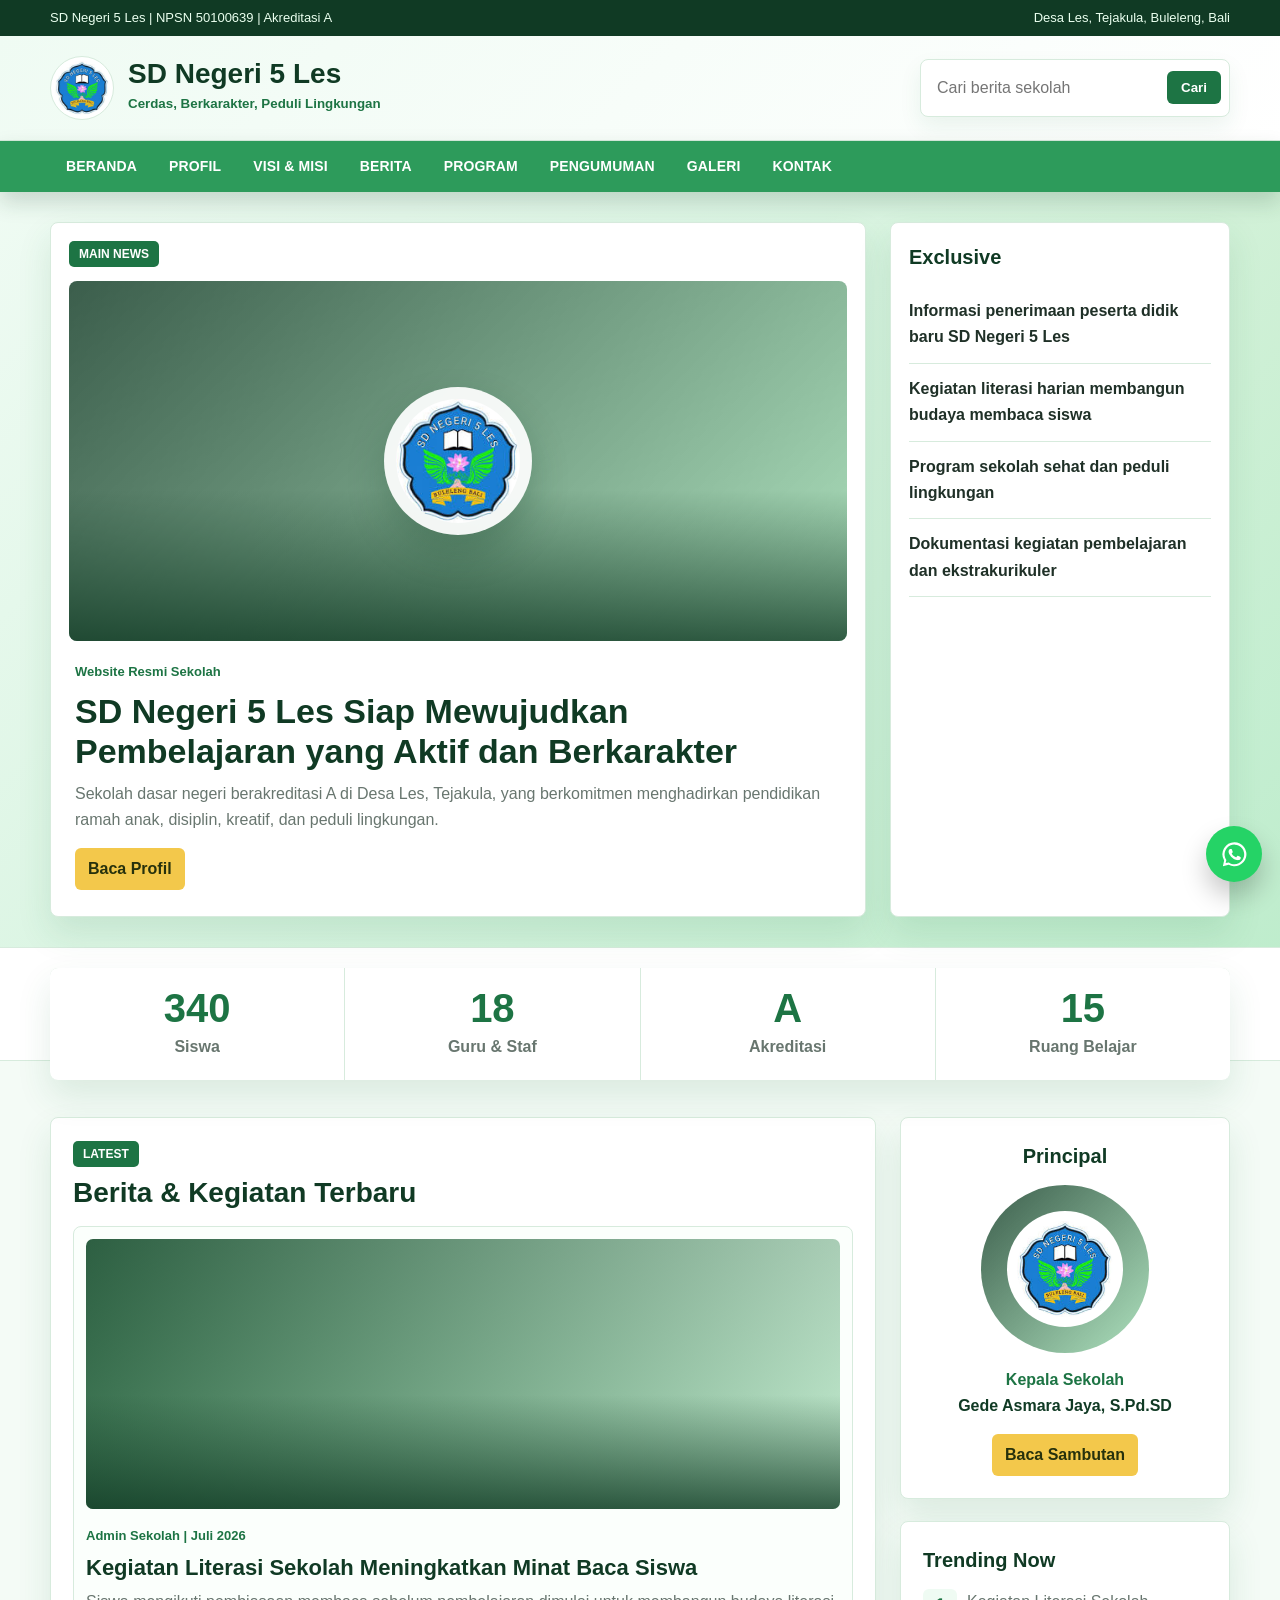
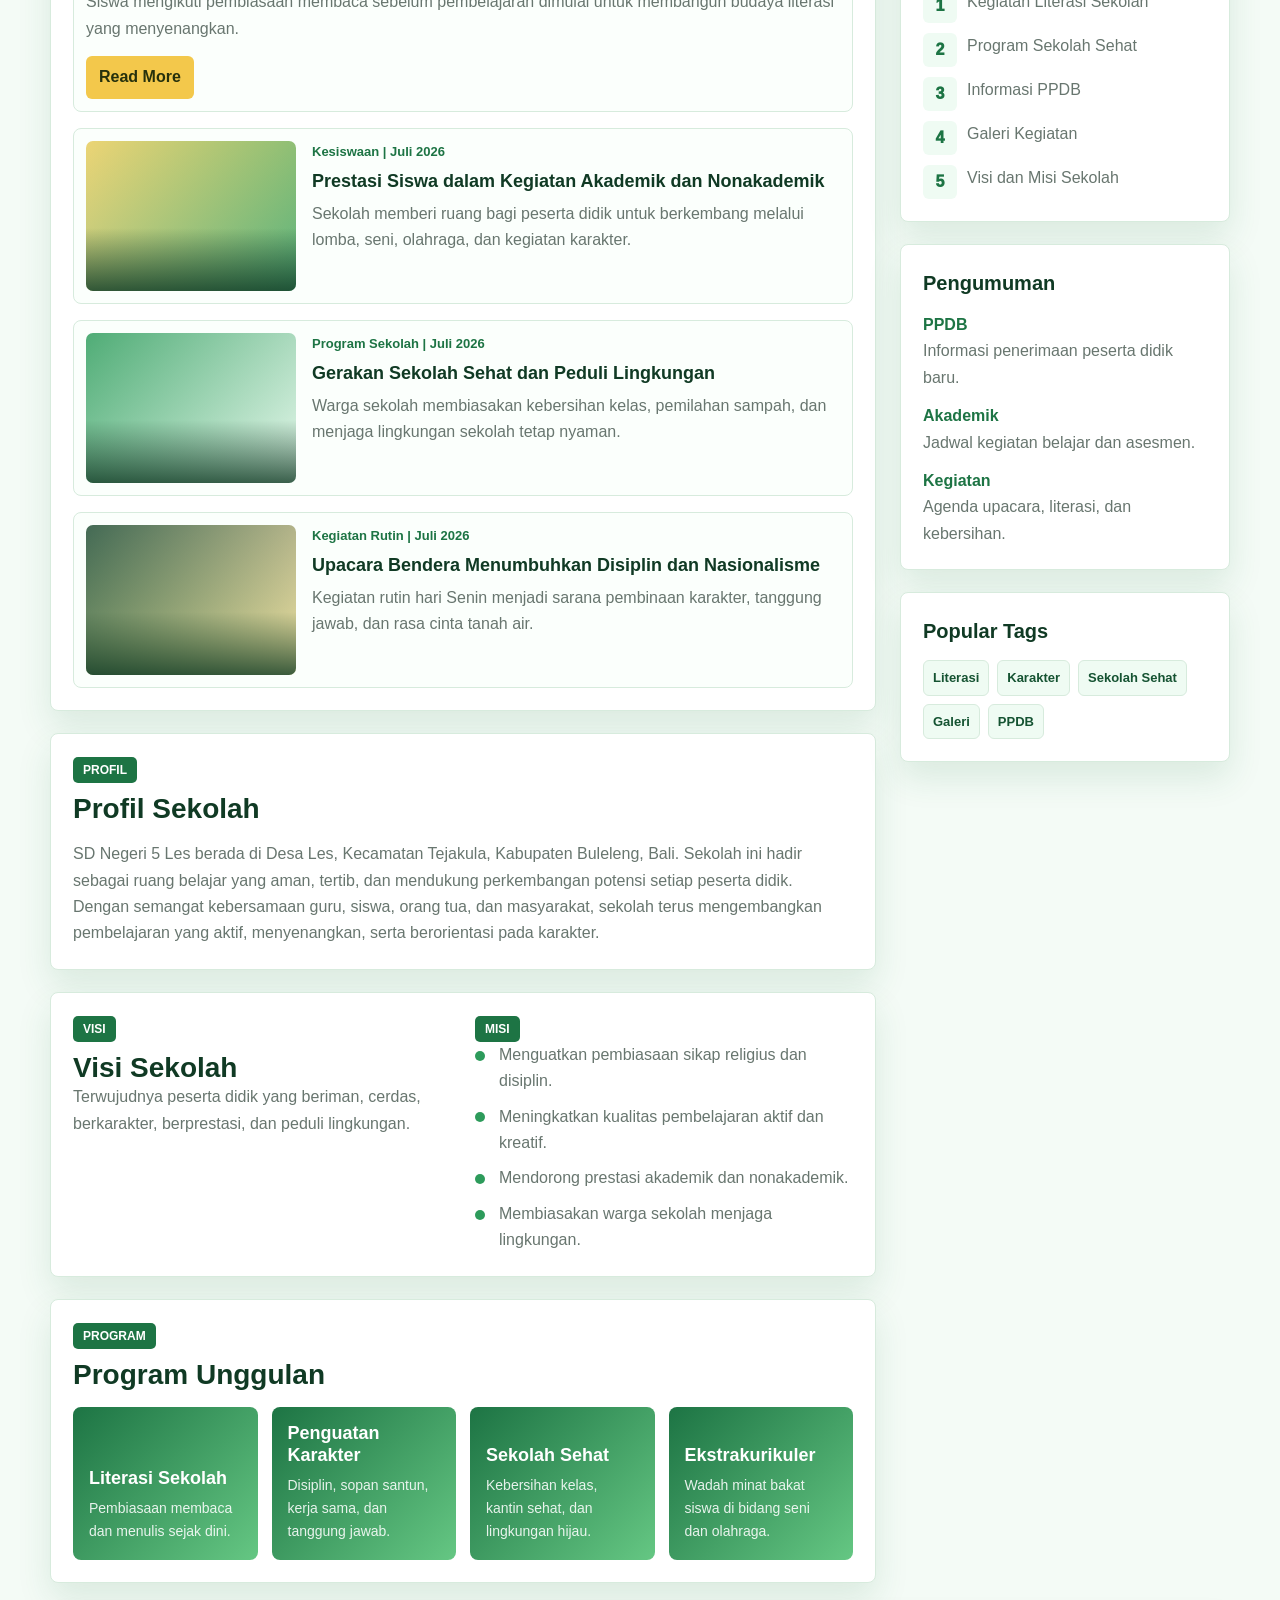
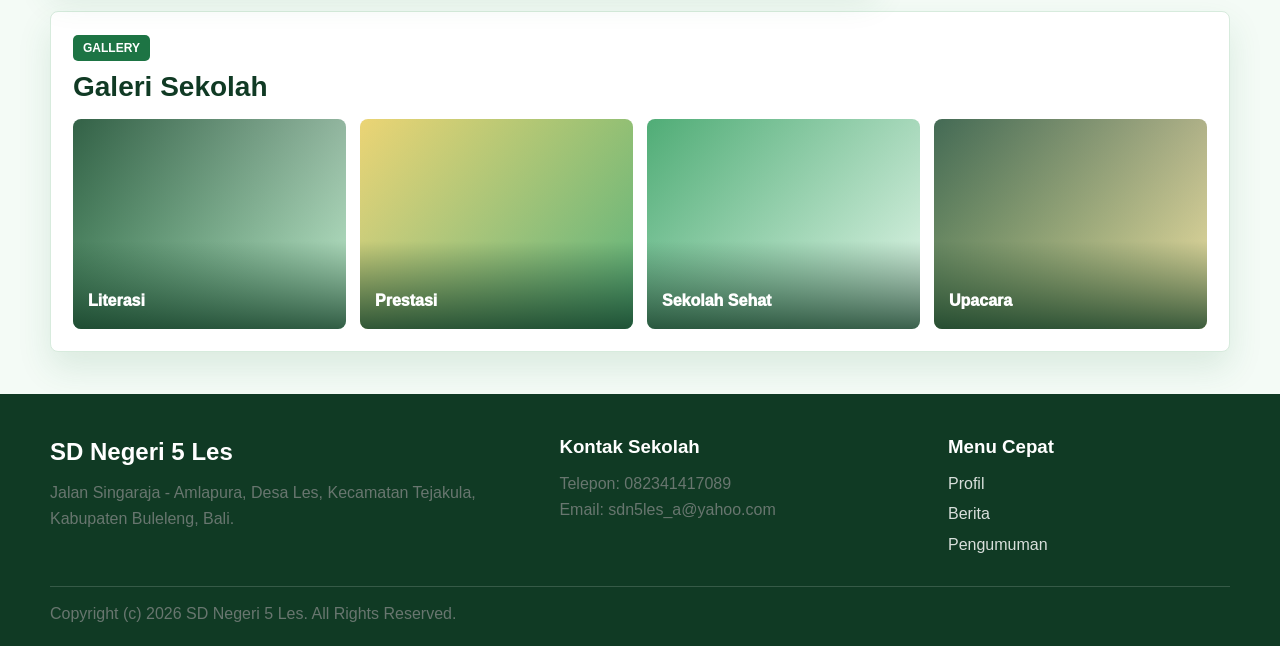
==== commit cde78819: "Add files via upload" ====
--- a/index.html
+++ b/index.html
@@ -1,146 +1,265 @@
-<!DOCTYPE html>
-<html lang="id">
-<head>
-  <meta charset="UTF-8">
-  <meta name="viewport" content="width=device-width, initial-scale=1.0">
-  <title>SD Negeri 5 Les</title>
-  <link rel="stylesheet" href="style.css">
-</head>
-<body>
-
-<header class="topbar">
-  <div class="wrap topbar-inner">
-    <p>SD Negeri 5 Les • NPSN 50100639 • Akreditasi A</p>
-    <p>Desa Les, Tejakula, Buleleng, Bali</p>
-  </div>
-</header>
-
-<nav class="navbar">
-  <div class="wrap nav-inner">
-    <a class="brand" href="#">
-      <img src="../logo.png" alt="Logo SD Negeri 5 Les">
-      <span>SD Negeri 5 Les</span>
-    </a>
-
-    <button class="menu-btn" id="menuBtn">Menu</button>
-
-    <div class="nav-links" id="navLinks">
-      <a href="#beranda">Beranda</a>
-      <a href="#profil">Profil</a>
-      <a href="#berita">Berita</a>
-      <a href="#program">Program</a>
-      <a href="#galeri">Galeri</a>
-      <a href="#kontak">Kontak</a>
-    </div>
-  </div>
-</nav>
-
-<section class="hero" id="beranda">
-  <div class="wrap hero-grid">
-    <div class="hero-text">
-      <p class="eyebrow">Website Resmi Sekolah</p>
-      <h1>SD Negeri 5 Les</h1>
-      <p class="hero-desc">
-        Sekolah dasar negeri berakreditasi A yang berkomitmen membangun siswa beriman,
-        cerdas, berkarakter, dan peduli lingkungan.
-      </p>
-      <div class="hero-actions">
-        <a href="#profil" class="btn primary">Lihat Profil</a>
-        <a href="https://wa.me/6282341417089" class="btn ghost">Hubungi Sekolah</a>
-      </div>
-    </div>
-
-    <div class="hero-card">
-      <img src="assets/foto-sekolah.jpg" alt="Foto sekolah">
-      <p>Ganti gambar ini dengan foto sekolah asli.</p>
-    </div>
-  </div>
-</section>
-
-<section class="stats">
-  <div class="wrap stats-grid">
-    <div><strong>340</strong><span>Siswa</span></div>
-    <div><strong>18</strong><span>Guru & Staf</span></div>
-    <div><strong>A</strong><span>Akreditasi</span></div>
-    <div><strong>15</strong><span>Ruang Belajar</span></div>
-  </div>
-</section>
-
-<main class="wrap layout">
-  <section class="content">
-    <section id="profil" class="panel">
-      <h2>Profil Sekolah</h2>
-      <p>SD Negeri 5 Les berada di Desa Les, Kecamatan Tejakula, Kabupaten Buleleng, Bali.</p>
-      <p>Sekolah berkomitmen memberikan pendidikan berkualitas melalui pembelajaran yang aktif, menyenangkan, dan berkarakter.</p>
-    </section>
-
-    <section id="berita" class="panel">
-      <h2>Berita & Kegiatan Terbaru</h2>
-      <div class="news-grid">
-        <article class="news big">
-          <img src="assets/kegiatan-1.jpg" alt="Kegiatan sekolah">
-          <h3>Kegiatan Literasi Sekolah</h3>
-          <p>Meningkatkan budaya membaca siswa melalui kegiatan literasi harian.</p>
-        </article>
-        <article class="news"><h3>Prestasi Siswa</h3><p>Informasi prestasi akademik dan non akademik siswa.</p></article>
-        <article class="news"><h3>Sekolah Sehat</h3><p>Program menjaga kebersihan dan kesehatan lingkungan sekolah.</p></article>
-      </div>
-    </section>
-
-    <section id="program" class="panel">
-      <h2>Program Unggulan</h2>
-      <div class="program-grid">
-        <div>Literasi Sekolah</div>
-        <div>Penguatan Karakter</div>
-        <div>Sekolah Sehat</div>
-        <div>Ekstrakurikuler</div>
-      </div>
-    </section>
-  </section>
-
-  <aside class="sidebar">
-    <div class="panel">
-      <h3>Kepala Sekolah</h3>
-      <img class="kepsek" src="assets/kepala-sekolah.jpg" alt="Kepala sekolah">
-      <p><strong>Gede Asmara Jaya, S.Pd.SD</strong></p>
-      <p>Selamat datang di website resmi SD Negeri 5 Les.</p>
-    </div>
-
-    <div class="panel">
-      <h3>Pengumuman</h3>
-      <ul>
-        <li>Informasi penerimaan siswa baru</li>
-        <li>Jadwal kegiatan sekolah</li>
-        <li>Pengumuman akademik</li>
-      </ul>
-    </div>
-  </aside>
-</main>
-
-<section id="galeri" class="wrap panel">
-  <h2>Galeri Sekolah</h2>
-  <div class="gallery">
-    <img src="assets/galeri-1.jpg" alt="Galeri sekolah">
-    <img src="assets/galeri-2.jpg" alt="Galeri sekolah">
-    <img src="assets/galeri-3.jpg" alt="Galeri sekolah">
-    <img src="assets/galeri-4.jpg" alt="Galeri sekolah">
-  </div>
-</section>
-
-<footer id="kontak">
-  <div class="wrap footer-grid">
-    <div>
-      <h3>SD Negeri 5 Les</h3>
-      <p>Jalan Singaraja - Amplapura, Desa Les, Kecamatan Tejakula, Kabupaten Buleleng, Bali</p>
-    </div>
-    <div>
-      <p>Telepon: 082341417089</p>
-      <p>Email: sdn5les_a@yahoo.com</p>
-    </div>
-  </div>
-</footer>
-
-<a class="wa-float" href="https://wa.me/6282341417089">WA</a>
-<script src="script.js"></script>
-</body>
-</html>+<!DOCTYPE html>
+<html lang="id">
+<head>
+  <meta charset="UTF-8">
+  <meta name="viewport" content="width=device-width, initial-scale=1.0">
+  <meta name="description" content="Website resmi SD Negeri 5 Les, Tejakula, Buleleng, Bali. Informasi profil, berita, pengumuman, program, galeri, dan kontak sekolah.">
+  <title>SD Negeri 5 Les</title>
+  <link rel="stylesheet" href="style.css">
+</head>
+<body>
+  <header class="site-header">
+    <div class="top-strip">
+      <div class="wrap top-strip-inner">
+        <p>SD Negeri 5 Les | NPSN 50100639 | Akreditasi A</p>
+        <p>Desa Les, Tejakula, Buleleng, Bali</p>
+      </div>
+    </div>
+
+    <div class="masthead">
+      <div class="wrap masthead-inner">
+        <a class="brand" href="#beranda" aria-label="Beranda SD Negeri 5 Les">
+          <img src="logo.png" alt="Logo SD Negeri 5 Les">
+          <span>
+            <strong>SD Negeri 5 Les</strong>
+            <small>Cerdas, Berkarakter, Peduli Lingkungan</small>
+          </span>
+        </a>
+
+        <form class="search-box" action="#berita">
+          <label for="searchInput">Cari</label>
+          <input id="searchInput" type="search" placeholder="Cari berita sekolah">
+          <button type="submit">Cari</button>
+        </form>
+      </div>
+    </div>
+
+    <nav class="navbar" aria-label="Menu utama">
+      <div class="wrap nav-inner">
+        <button class="menu-btn" id="menuBtn" aria-expanded="false" aria-controls="navLinks">Menu</button>
+        <div class="nav-links" id="navLinks">
+          <a href="#beranda">Beranda</a>
+          <a href="#profil">Profil</a>
+          <a href="#visi-misi">Visi & Misi</a>
+          <a href="#berita">Berita</a>
+          <a href="#program">Program</a>
+          <a href="#pengumuman">Pengumuman</a>
+          <a href="#galeri">Galeri</a>
+          <a href="#kontak">Kontak</a>
+        </div>
+      </div>
+    </nav>
+  </header>
+
+  <main id="beranda">
+    <section class="hero">
+      <div class="wrap hero-layout">
+        <article class="hero-main">
+          <p class="section-label">Main News</p>
+          <div class="hero-image school-visual">
+            <img src="logo.png" alt="Logo SD Negeri 5 Les">
+          </div>
+          <div class="hero-content">
+            <span class="meta">Website Resmi Sekolah</span>
+            <h1>SD Negeri 5 Les Siap Mewujudkan Pembelajaran yang Aktif dan Berkarakter</h1>
+            <p>Sekolah dasar negeri berakreditasi A di Desa Les, Tejakula, yang berkomitmen menghadirkan pendidikan ramah anak, disiplin, kreatif, dan peduli lingkungan.</p>
+            <a class="read-more" href="#profil">Baca Profil</a>
+          </div>
+        </article>
+
+        <aside class="exclusive">
+          <h2>Exclusive</h2>
+          <a href="#pengumuman">Informasi penerimaan peserta didik baru SD Negeri 5 Les</a>
+          <a href="#berita">Kegiatan literasi harian membangun budaya membaca siswa</a>
+          <a href="#program">Program sekolah sehat dan peduli lingkungan</a>
+          <a href="#galeri">Dokumentasi kegiatan pembelajaran dan ekstrakurikuler</a>
+        </aside>
+      </div>
+    </section>
+
+    <section class="quick-stats">
+      <div class="wrap stats-grid">
+        <div><strong>340</strong><span>Siswa</span></div>
+        <div><strong>18</strong><span>Guru & Staf</span></div>
+        <div><strong>A</strong><span>Akreditasi</span></div>
+        <div><strong>15</strong><span>Ruang Belajar</span></div>
+      </div>
+    </section>
+
+    <div class="wrap page-grid">
+      <section class="content-stack">
+        <section class="panel" id="berita">
+          <div class="panel-heading">
+            <span class="section-label">Latest</span>
+            <h2>Berita & Kegiatan Terbaru</h2>
+          </div>
+
+          <div class="news-list">
+            <article class="post-card featured">
+              <div class="post-thumb thumb-literasi"></div>
+              <div class="post-body">
+                <span class="meta">Admin Sekolah | Juli 2026</span>
+                <h3>Kegiatan Literasi Sekolah Meningkatkan Minat Baca Siswa</h3>
+                <p>Siswa mengikuti pembiasaan membaca sebelum pembelajaran dimulai untuk membangun budaya literasi yang menyenangkan.</p>
+                <a class="read-more" href="#kontak">Read More</a>
+              </div>
+            </article>
+
+            <article class="post-card">
+              <div class="post-thumb thumb-prestasi"></div>
+              <div class="post-body">
+                <span class="meta">Kesiswaan | Juli 2026</span>
+                <h3>Prestasi Siswa dalam Kegiatan Akademik dan Nonakademik</h3>
+                <p>Sekolah memberi ruang bagi peserta didik untuk berkembang melalui lomba, seni, olahraga, dan kegiatan karakter.</p>
+              </div>
+            </article>
+
+            <article class="post-card">
+              <div class="post-thumb thumb-sehat"></div>
+              <div class="post-body">
+                <span class="meta">Program Sekolah | Juli 2026</span>
+                <h3>Gerakan Sekolah Sehat dan Peduli Lingkungan</h3>
+                <p>Warga sekolah membiasakan kebersihan kelas, pemilahan sampah, dan menjaga lingkungan sekolah tetap nyaman.</p>
+              </div>
+            </article>
+
+            <article class="post-card">
+              <div class="post-thumb thumb-upacara"></div>
+              <div class="post-body">
+                <span class="meta">Kegiatan Rutin | Juli 2026</span>
+                <h3>Upacara Bendera Menumbuhkan Disiplin dan Nasionalisme</h3>
+                <p>Kegiatan rutin hari Senin menjadi sarana pembinaan karakter, tanggung jawab, dan rasa cinta tanah air.</p>
+              </div>
+            </article>
+          </div>
+        </section>
+
+        <section class="panel" id="profil">
+          <div class="panel-heading">
+            <span class="section-label">Profil</span>
+            <h2>Profil Sekolah</h2>
+          </div>
+          <p>SD Negeri 5 Les berada di Desa Les, Kecamatan Tejakula, Kabupaten Buleleng, Bali. Sekolah ini hadir sebagai ruang belajar yang aman, tertib, dan mendukung perkembangan potensi setiap peserta didik.</p>
+          <p>Dengan semangat kebersamaan guru, siswa, orang tua, dan masyarakat, sekolah terus mengembangkan pembelajaran yang aktif, menyenangkan, serta berorientasi pada karakter.</p>
+        </section>
+
+        <section class="panel split-panel" id="visi-misi">
+          <div>
+            <span class="section-label">Visi</span>
+            <h2>Visi Sekolah</h2>
+            <p>Terwujudnya peserta didik yang beriman, cerdas, berkarakter, berprestasi, dan peduli lingkungan.</p>
+          </div>
+          <div>
+            <span class="section-label">Misi</span>
+            <ul class="check-list">
+              <li>Menguatkan pembiasaan sikap religius dan disiplin.</li>
+              <li>Meningkatkan kualitas pembelajaran aktif dan kreatif.</li>
+              <li>Mendorong prestasi akademik dan nonakademik.</li>
+              <li>Membiasakan warga sekolah menjaga lingkungan.</li>
+            </ul>
+          </div>
+        </section>
+
+        <section class="panel" id="program">
+          <div class="panel-heading">
+            <span class="section-label">Program</span>
+            <h2>Program Unggulan</h2>
+          </div>
+          <div class="program-grid">
+            <article><strong>Literasi Sekolah</strong><span>Pembiasaan membaca dan menulis sejak dini.</span></article>
+            <article><strong>Penguatan Karakter</strong><span>Disiplin, sopan santun, kerja sama, dan tanggung jawab.</span></article>
+            <article><strong>Sekolah Sehat</strong><span>Kebersihan kelas, kantin sehat, dan lingkungan hijau.</span></article>
+            <article><strong>Ekstrakurikuler</strong><span>Wadah minat bakat siswa di bidang seni dan olahraga.</span></article>
+          </div>
+        </section>
+      </section>
+
+      <aside class="sidebar">
+        <section class="widget principal">
+          <h2>Principal</h2>
+          <div class="principal-photo">
+            <img src="logo.png" alt="Logo sekolah">
+          </div>
+          <p>Kepala Sekolah</p>
+          <strong>Gede Asmara Jaya, S.Pd.SD</strong>
+          <a class="read-more" href="#profil">Baca Sambutan</a>
+        </section>
+
+        <section class="widget trending">
+          <h2>Trending Now</h2>
+          <ol>
+            <li><a href="#berita">Kegiatan Literasi Sekolah</a></li>
+            <li><a href="#program">Program Sekolah Sehat</a></li>
+            <li><a href="#pengumuman">Informasi PPDB</a></li>
+            <li><a href="#galeri">Galeri Kegiatan</a></li>
+            <li><a href="#visi-misi">Visi dan Misi Sekolah</a></li>
+          </ol>
+        </section>
+
+        <section class="widget" id="pengumuman">
+          <h2>Pengumuman</h2>
+          <ul class="announcement-list">
+            <li><span>PPDB</span> Informasi penerimaan peserta didik baru.</li>
+            <li><span>Akademik</span> Jadwal kegiatan belajar dan asesmen.</li>
+            <li><span>Kegiatan</span> Agenda upacara, literasi, dan kebersihan.</li>
+          </ul>
+        </section>
+
+        <section class="widget tags">
+          <h2>Popular Tags</h2>
+          <div>
+            <a href="#berita">Literasi</a>
+            <a href="#program">Karakter</a>
+            <a href="#program">Sekolah Sehat</a>
+            <a href="#galeri">Galeri</a>
+            <a href="#pengumuman">PPDB</a>
+          </div>
+        </section>
+      </aside>
+    </div>
+
+    <section class="wrap panel gallery-panel" id="galeri">
+      <div class="panel-heading">
+        <span class="section-label">Gallery</span>
+        <h2>Galeri Sekolah</h2>
+      </div>
+      <div class="gallery-grid">
+        <div class="gallery-item thumb-literasi"><span>Literasi</span></div>
+        <div class="gallery-item thumb-prestasi"><span>Prestasi</span></div>
+        <div class="gallery-item thumb-sehat"><span>Sekolah Sehat</span></div>
+        <div class="gallery-item thumb-upacara"><span>Upacara</span></div>
+      </div>
+    </section>
+  </main>
+
+  <footer class="footer" id="kontak">
+    <div class="wrap footer-grid">
+      <div>
+        <h2>SD Negeri 5 Les</h2>
+        <p>Jalan Singaraja - Amlapura, Desa Les, Kecamatan Tejakula, Kabupaten Buleleng, Bali.</p>
+      </div>
+      <div>
+        <h3>Kontak Sekolah</h3>
+        <p>Telepon: 082341417089</p>
+        <p>Email: sdn5les_a@yahoo.com</p>
+      </div>
+      <div>
+        <h3>Menu Cepat</h3>
+        <a href="#profil">Profil</a>
+        <a href="#berita">Berita</a>
+        <a href="#pengumuman">Pengumuman</a>
+      </div>
+    </div>
+    <div class="wrap copyright">
+      <p>Copyright (c) 2026 SD Negeri 5 Les. All Rights Reserved.</p>
+    </div>
+  </footer>
+
+  <a class="wa-float" href="https://wa.me/6282341417089" aria-label="Hubungi sekolah lewat WhatsApp">
+    <svg viewBox="0 0 32 32" aria-hidden="true">
+      <path d="M16 3.4A12.4 12.4 0 0 0 5.3 22.1L4 28l6-1.3A12.4 12.4 0 1 0 16 3.4Zm0 22.6c-2 0-3.9-.6-5.5-1.6l-.4-.2-3.2.7.7-3.1-.2-.4A10.1 10.1 0 1 1 16 26Zm5.7-7.6c-.3-.2-1.8-.9-2.1-1-.3-.1-.5-.2-.7.2-.2.3-.8 1-.9 1.2-.2.2-.3.2-.6.1-.3-.2-1.3-.5-2.5-1.5-.9-.8-1.5-1.8-1.7-2.1-.2-.3 0-.5.1-.6l.5-.6c.2-.2.2-.3.3-.5.1-.2.1-.4 0-.6-.1-.2-.7-1.7-.9-2.3-.2-.6-.5-.5-.7-.5h-.6c-.2 0-.6.1-.9.4-.3.3-1.1 1.1-1.1 2.6s1.1 3 1.3 3.2c.2.2 2.2 3.4 5.3 4.7.7.3 1.3.5 1.8.6.8.2 1.5.2 2 .1.6-.1 1.8-.7 2-1.4.2-.7.2-1.3.2-1.4-.1-.1-.3-.2-.6-.4Z"/>
+    </svg>
+  </a>
+  <script src="script.js"></script>
+</body>
+</html>
--- a/style.css
+++ b/style.css
@@ -1,590 +1,792 @@
-:root{
-  --green-950:#082f1c;
-  --green-900:#0f3d25;
-  --green-800:#155e35;
-  --green-700:#1f7a43;
-  --green-100:#eaf7ef;
-  --gold:#d8a31a;
-  --gold-soft:#fff4cc;
-  --blue-soft:#e8f4ff;
-  --text:#1f2d29;
-  --muted:#66756f;
-  --bg:#f5f8f6;
-  --white:#ffffff;
-  --line:#dce7e0;
-  --shadow:0 16px 40px rgba(8,47,28,.12);
-}
-
-*{
-  margin:0;
-  padding:0;
-  box-sizing:border-box;
-}
-
-html{
-  scroll-behavior:smooth;
-}
-
-body{
-  font-family:"Segoe UI",Arial,sans-serif;
-  background:var(--bg);
-  color:var(--text);
-  line-height:1.7;
-}
-
-img{
-  display:block;
-  width:100%;
-}
-
-a{
-  color:inherit;
-}
-
-.wrap{
-  width:min(1180px,92%);
-  margin:auto;
-}
-
-/* TOPBAR */
-
-.topbar{
-  background:var(--green-950);
-  color:white;
-  font-size:13px;
-}
-
-.topbar-inner{
-  min-height:38px;
-  display:flex;
-  justify-content:space-between;
-  align-items:center;
-  gap:14px;
-}
-
-.topbar p{
-  color:rgba(255,255,255,.86);
-}
-
-/* NAVBAR */
-
-.navbar{
-  position:sticky;
-  top:0;
-  z-index:100;
-  background:white;
-  border-bottom:1px solid var(--line);
-  box-shadow:0 8px 26px rgba(8,47,28,.08);
-}
-
-.nav-inner{
-  min-height:76px;
-  display:flex;
-  align-items:center;
-  justify-content:space-between;
-  gap:24px;
-}
-
-.brand{
-  display:flex;
-  align-items:center;
-  gap:12px;
-  text-decoration:none;
-  font-weight:900;
-  color:var(--green-950);
-  white-space:nowrap;
-}
-
-.brand img{
-  width:48px;
-  height:48px;
-  object-fit:contain;
-  border-radius:50%;
-  background:white;
-  border:1px solid var(--line);
-}
-
-.nav-links{
-  display:flex;
-  align-items:center;
-  gap:4px;
-}
-
-.nav-links a{
-  text-decoration:none;
-  font-weight:700;
-  color:#263832;
-  padding:10px 12px;
-  border-radius:6px;
-  transition:.25s;
-}
-
-.nav-links a:hover{
-  background:var(--green-100);
-  color:var(--green-800);
-}
-
-.menu-btn{
-  display:none;
-  border:0;
-  background:var(--green-800);
-  color:white;
-  padding:9px 14px;
-  border-radius:6px;
-  font-weight:800;
-  cursor:pointer;
-}
-
-/* HERO */
-
-.hero{
-  position:relative;
-  overflow:hidden;
-  background:
-    linear-gradient(135deg,rgba(8,47,28,.95),rgba(21,94,53,.88)),
-    url("assets/foto-sekolah.jpg") center/cover;
-  color:white;
-}
-
-.hero::after{
-  content:"";
-  position:absolute;
-  left:0;
-  right:0;
-  bottom:0;
-  height:9px;
-  background:linear-gradient(90deg,var(--gold),#dff3ff,var(--green-700));
-}
-
-.hero-grid{
-  min-height:570px;
-  display:grid;
-  grid-template-columns:1.08fr .92fr;
-  gap:42px;
-  align-items:center;
-  padding:64px 0;
-}
-
-.eyebrow{
-  display:inline-block;
-  background:rgba(255,255,255,.13);
-  border:1px solid rgba(255,255,255,.22);
-  color:#fff4cc;
-  padding:6px 11px;
-  border-radius:6px;
-  font-weight:800;
-  font-size:13px;
-  margin-bottom:16px;
-}
-
-.hero-text h1{
-  font-size:clamp(44px,7vw,78px);
-  line-height:1;
-  font-weight:950;
-  letter-spacing:0;
-  margin-bottom:18px;
-}
-
-.hero-desc{
-  max-width:680px;
-  color:rgba(255,255,255,.9);
-  font-size:19px;
-}
-
-.hero-actions{
-  display:flex;
-  flex-wrap:wrap;
-  gap:12px;
-  margin-top:26px;
-}
-
-.btn{
-  display:inline-flex;
-  align-items:center;
-  justify-content:center;
-  min-height:46px;
-  padding:11px 20px;
-  border-radius:6px;
-  text-decoration:none;
-  font-weight:900;
-  transition:.25s;
-}
-
-.btn.primary{
-  background:var(--gold);
-  color:#1b210d;
-}
-
-.btn.primary:hover{
-  background:#f1bf35;
-  transform:translateY(-2px);
-}
-
-.btn.ghost{
-  border:1px solid rgba(255,255,255,.5);
-  color:white;
-}
-
-.btn.ghost:hover{
-  background:white;
-  color:var(--green-900);
-  transform:translateY(-2px);
-}
-
-.hero-card{
-  background:white;
-  color:var(--text);
-  border-radius:8px;
-  overflow:hidden;
-  box-shadow:0 24px 55px rgba(0,0,0,.28);
-}
-
-.hero-card img{
-  height:330px;
-  object-fit:cover;
-  background:linear-gradient(135deg,var(--green-100),var(--blue-soft));
-}
-
-.hero-card p{
-  padding:14px 16px;
-  color:var(--muted);
-  font-size:14px;
-}
-
-/* STATS */
-
-.stats{
-  background:white;
-  border-bottom:1px solid var(--line);
-}
-
-.stats-grid{
-  display:grid;
-  grid-template-columns:repeat(4,1fr);
-  gap:1px;
-  background:var(--line);
-  transform:translateY(-28px);
-  box-shadow:var(--shadow);
-  border-radius:8px;
-  overflow:hidden;
-}
-
-.stats-grid div{
-  background:white;
-  min-height:116px;
-  display:flex;
-  flex-direction:column;
-  align-items:center;
-  justify-content:center;
-  text-align:center;
-}
-
-.stats-grid strong{
-  color:var(--green-800);
-  font-size:42px;
-  line-height:1;
-}
-
-.stats-grid span{
-  color:var(--muted);
-  font-weight:800;
-  margin-top:8px;
-}
-
-/* LAYOUT */
-
-.layout{
-  display:grid;
-  grid-template-columns:minmax(0,1fr) 340px;
-  gap:28px;
-  padding:36px 0 26px;
-}
-
-.content{
-  display:grid;
-  gap:26px;
-}
-
-.sidebar{
-  display:grid;
-  gap:22px;
-  align-content:start;
-}
-
-.panel{
-  background:white;
-  border:1px solid var(--line);
-  border-radius:8px;
-  box-shadow:var(--shadow);
-  padding:26px;
-}
-
-.panel h2{
-  color:var(--green-950);
-  font-size:30px;
-  line-height:1.2;
-  margin-bottom:14px;
-}
-
-.panel h3{
-  color:var(--green-950);
-  font-size:21px;
-  line-height:1.25;
-  margin-bottom:12px;
-}
-
-.panel p + p{
-  margin-top:10px;
-}
-
-.panel ul{
-  margin-left:20px;
-}
-
-.panel li{
-  margin:8px 0;
-}
-
-/* NEWS */
-
-.news-grid{
-  display:grid;
-  grid-template-columns:1.2fr .8fr;
-  gap:16px;
-}
-
-.news{
-  border:1px solid var(--line);
-  border-radius:8px;
-  overflow:hidden;
-  background:#fbfdfb;
-  padding:18px;
-}
-
-.news.big{
-  padding:0;
-}
-
-.news.big img{
-  height:270px;
-  object-fit:cover;
-  background:linear-gradient(135deg,var(--green-100),var(--blue-soft));
-}
-
-.news.big h3,
-.news.big p{
-  padding-left:18px;
-  padding-right:18px;
-}
-
-.news.big h3{
-  padding-top:16px;
-}
-
-.news.big p{
-  padding-bottom:18px;
-}
-
-.news h3{
-  color:var(--green-950);
-}
-
-/* PROGRAM */
-
-.program-grid{
-  display:grid;
-  grid-template-columns:repeat(4,1fr);
-  gap:14px;
-}
-
-.program-grid div{
-  min-height:120px;
-  display:flex;
-  align-items:flex-end;
-  padding:16px;
-  color:white;
-  font-weight:900;
-  border-radius:8px;
-  background:
-    linear-gradient(180deg,rgba(8,47,28,.15),rgba(8,47,28,.88)),
-    linear-gradient(135deg,var(--green-700),var(--green-950));
-  box-shadow:0 12px 28px rgba(8,47,28,.13);
-}
-
-/* SIDEBAR */
-
-.kepsek{
-  height:220px;
-  object-fit:cover;
-  border-radius:8px;
-  margin-bottom:14px;
-  background:linear-gradient(135deg,var(--green-100),var(--blue-soft));
-}
-
-/* GALLERY */
-
-#galeri{
-  margin-top:24px;
-  margin-bottom:44px;
-}
-
-.gallery{
-  display:grid;
-  grid-template-columns:repeat(4,1fr);
-  gap:14px;
-}
-
-.gallery img{
-  height:210px;
-  object-fit:cover;
-  border-radius:8px;
-  border:1px solid var(--line);
-  background:linear-gradient(135deg,var(--green-100),var(--blue-soft));
-  transition:.25s;
-}
-
-.gallery img:hover{
-  transform:translateY(-4px);
-  filter:saturate(1.08);
-}
-
-/* FOOTER */
-
-footer{
-  background:var(--green-950);
-  color:white;
-  padding:42px 0;
-}
-
-.footer-grid{
-  display:grid;
-  grid-template-columns:1fr 1fr;
-  gap:26px;
-}
-
-footer h3{
-  font-size:25px;
-  margin-bottom:8px;
-}
-
-footer p{
-  color:rgba(255,255,255,.82);
-}
-
-/* WHATSAPP */
-
-.wa-float{
-  position:fixed;
-  right:20px;
-  bottom:20px;
-  width:58px;
-  height:58px;
-  display:flex;
-  align-items:center;
-  justify-content:center;
-  background:#25D366;
-  color:white;
-  text-decoration:none;
-  border-radius:50%;
-  font-weight:900;
-  box-shadow:0 14px 30px rgba(0,0,0,.25);
-  z-index:200;
-  transition:.25s;
-}
-
-.wa-float:hover{
-  background:#1fb75a;
-  transform:translateY(-3px);
-}
-
-/* RESPONSIVE */
-
-@media(max-width:980px){
-  .hero-grid,
-  .layout,
-  .footer-grid{
-    grid-template-columns:1fr;
-  }
-
-  .hero-grid{
-    min-height:auto;
-  }
-
-  .stats-grid{
-    grid-template-columns:repeat(2,1fr);
-  }
-
-  .program-grid,
-  .gallery{
-    grid-template-columns:repeat(2,1fr);
-  }
-}
-
-@media(max-width:720px){
-  .topbar-inner{
-    display:block;
-    padding:8px 0;
-  }
-
-  .nav-inner{
-    min-height:68px;
-  }
-
-  .menu-btn{
-    display:block;
-  }
-
-  .nav-links{
-    position:absolute;
-    left:4%;
-    right:4%;
-    top:76px;
-    display:none;
-    flex-direction:column;
-    align-items:stretch;
-    background:white;
-    border:1px solid var(--line);
-    border-radius:8px;
-    padding:10px;
-    box-shadow:var(--shadow);
-  }
-
-  .nav-links.show{
-    display:flex;
-  }
-
-  .hero-text h1{
-    font-size:42px;
-  }
-
-  .hero-desc{
-    font-size:16px;
-  }
-
-  .hero-card img{
-    height:240px;
-  }
-
-  .stats-grid{
-    transform:none;
-    margin:20px auto;
-    grid-template-columns:1fr 1fr;
-  }
-
-  .layout{
-    padding-top:24px;
-  }
-
-  .news-grid{
-    grid-template-columns:1fr;
-  }
-
-  .program-grid,
-  .gallery{
-    grid-template-columns:1fr;
-  }
-
-  .gallery img{
-    height:240px;
-  }
-}+:root{
+  --green-950:#103a24;
+  --green-900:#155332;
+  --green-800:#1d7444;
+  --green-700:#2d9b5b;
+  --green-500:#65c783;
+  --green-300:#b9ebc8;
+  --green-200:#dff7e7;
+  --green-100:#effbf3;
+  --yellow:#f3c84b;
+  --ink:#1f3027;
+  --muted:#68766f;
+  --line:#d7ebdd;
+  --paper:#ffffff;
+  --bg:#f4fbf6;
+  --shadow:0 16px 34px rgba(29,116,68,.12);
+}
+
+*{
+  box-sizing:border-box;
+  margin:0;
+  padding:0;
+}
+
+html{
+  scroll-behavior:smooth;
+}
+
+body{
+  background:var(--bg);
+  color:var(--ink);
+  font-family:"Segoe UI",Arial,sans-serif;
+  line-height:1.65;
+}
+
+img{
+  display:block;
+  max-width:100%;
+}
+
+a{
+  color:inherit;
+}
+
+.wrap{
+  width:min(1180px,94%);
+  margin:auto;
+}
+
+.top-strip{
+  background:var(--green-950);
+  color:#eaffef;
+  font-size:13px;
+}
+
+.top-strip-inner{
+  min-height:36px;
+  display:flex;
+  align-items:center;
+  justify-content:space-between;
+  gap:16px;
+}
+
+.masthead{
+  background:linear-gradient(135deg,var(--green-100),#ffffff);
+  border-bottom:1px solid var(--line);
+}
+
+.masthead-inner{
+  min-height:104px;
+  display:flex;
+  align-items:center;
+  justify-content:space-between;
+  gap:24px;
+}
+
+.brand{
+  display:flex;
+  align-items:center;
+  gap:14px;
+  text-decoration:none;
+}
+
+.brand img{
+  width:64px;
+  height:64px;
+  object-fit:contain;
+  border-radius:50%;
+  background:#fff;
+  border:1px solid var(--line);
+  padding:4px;
+}
+
+.brand strong{
+  display:block;
+  color:var(--green-950);
+  font-size:28px;
+  line-height:1.1;
+}
+
+.brand small{
+  color:var(--green-800);
+  font-weight:700;
+}
+
+.search-box{
+  display:flex;
+  align-items:center;
+  gap:8px;
+  padding:8px;
+  background:#fff;
+  border:1px solid var(--line);
+  border-radius:8px;
+  box-shadow:0 10px 22px rgba(29,116,68,.08);
+}
+
+.search-box label{
+  position:absolute;
+  width:1px;
+  height:1px;
+  overflow:hidden;
+}
+
+.search-box input{
+  width:230px;
+  border:0;
+  outline:0;
+  color:var(--ink);
+  font:inherit;
+  background:transparent;
+  padding:7px 8px;
+}
+
+.search-box button,
+.menu-btn{
+  border:0;
+  border-radius:6px;
+  background:var(--green-800);
+  color:#fff;
+  cursor:pointer;
+  font-weight:800;
+  padding:9px 14px;
+}
+
+.navbar{
+  position:sticky;
+  top:0;
+  z-index:50;
+  background:var(--green-700);
+  box-shadow:0 10px 22px rgba(16,58,36,.18);
+}
+
+.nav-inner{
+  min-height:48px;
+  display:flex;
+  align-items:center;
+}
+
+.menu-btn{
+  display:none;
+  background:var(--green-950);
+}
+
+.nav-links{
+  display:flex;
+  align-items:center;
+  flex-wrap:wrap;
+}
+
+.nav-links a{
+  color:#fff;
+  font-size:14px;
+  font-weight:850;
+  letter-spacing:.01em;
+  padding:14px 16px;
+  text-decoration:none;
+  text-transform:uppercase;
+  transition:.2s ease;
+}
+
+.nav-links a:hover{
+  background:var(--green-900);
+}
+
+.hero{
+  background:
+    linear-gradient(135deg,rgba(239,251,243,.98),rgba(185,235,200,.9)),
+    radial-gradient(circle at top right,rgba(243,200,75,.35),transparent 35%);
+  border-bottom:1px solid var(--line);
+}
+
+.hero-layout{
+  display:grid;
+  grid-template-columns:minmax(0,1fr) 340px;
+  gap:24px;
+  padding:30px 0;
+}
+
+.hero-main,
+.exclusive,
+.panel,
+.widget{
+  background:var(--paper);
+  border:1px solid var(--line);
+  border-radius:8px;
+  box-shadow:var(--shadow);
+}
+
+.hero-main{
+  overflow:hidden;
+}
+
+.section-label{
+  display:inline-flex;
+  width:max-content;
+  align-items:center;
+  background:var(--green-800);
+  color:#fff;
+  border-radius:5px;
+  font-size:12px;
+  font-weight:900;
+  line-height:1;
+  padding:7px 10px;
+  text-transform:uppercase;
+}
+
+.hero-main > .section-label{
+  margin:18px 18px 0;
+}
+
+.hero-image{
+  min-height:360px;
+  margin:14px 18px 0;
+  border-radius:8px;
+}
+
+.school-visual,
+.post-thumb,
+.gallery-item,
+.principal-photo{
+  position:relative;
+  overflow:hidden;
+  background:
+    linear-gradient(135deg,rgba(16,58,36,.82),rgba(101,199,131,.52)),
+    repeating-linear-gradient(45deg,rgba(255,255,255,.18) 0 12px,rgba(255,255,255,.05) 12px 24px);
+}
+
+.school-visual::before,
+.post-thumb::before,
+.gallery-item::before{
+  content:"";
+  position:absolute;
+  inset:auto 0 0;
+  height:42%;
+  background:linear-gradient(180deg,transparent,rgba(16,58,36,.8));
+}
+
+.school-visual img{
+  position:absolute;
+  width:148px;
+  height:148px;
+  object-fit:contain;
+  left:50%;
+  top:50%;
+  transform:translate(-50%,-50%);
+  padding:12px;
+  border-radius:50%;
+  background:rgba(255,255,255,.92);
+  box-shadow:0 18px 36px rgba(16,58,36,.25);
+}
+
+.hero-content{
+  padding:20px 24px 26px;
+}
+
+.meta{
+  display:block;
+  color:var(--green-800);
+  font-size:13px;
+  font-weight:800;
+  margin-bottom:8px;
+}
+
+.hero-content h1{
+  color:var(--green-950);
+  font-size:34px;
+  line-height:1.18;
+  margin-bottom:10px;
+}
+
+.hero-content p,
+.panel p,
+.post-body p,
+.widget li,
+.footer p{
+  color:var(--muted);
+}
+
+.read-more{
+  display:inline-flex;
+  align-items:center;
+  justify-content:center;
+  min-height:38px;
+  margin-top:14px;
+  padding:8px 13px;
+  border-radius:6px;
+  background:var(--yellow);
+  color:#26310c;
+  font-weight:900;
+  text-decoration:none;
+}
+
+.exclusive{
+  padding:18px;
+}
+
+.exclusive h2,
+.widget h2{
+  color:var(--green-950);
+  font-size:20px;
+  margin-bottom:12px;
+}
+
+.exclusive a{
+  display:block;
+  border-bottom:1px solid var(--line);
+  color:var(--ink);
+  font-weight:800;
+  padding:12px 0;
+  text-decoration:none;
+}
+
+.exclusive a:hover,
+.footer a:hover{
+  color:var(--green-800);
+}
+
+.quick-stats{
+  background:#fff;
+  border-bottom:1px solid var(--line);
+}
+
+.stats-grid{
+  display:grid;
+  grid-template-columns:repeat(4,1fr);
+  gap:1px;
+  background:var(--line);
+  transform:translateY(20px);
+  border-radius:8px;
+  overflow:hidden;
+  box-shadow:var(--shadow);
+}
+
+.stats-grid div{
+  min-height:112px;
+  display:flex;
+  flex-direction:column;
+  align-items:center;
+  justify-content:center;
+  background:#fff;
+  text-align:center;
+}
+
+.stats-grid strong{
+  color:var(--green-800);
+  font-size:40px;
+  line-height:1;
+}
+
+.stats-grid span{
+  color:var(--muted);
+  font-weight:850;
+  margin-top:6px;
+}
+
+.page-grid{
+  display:grid;
+  grid-template-columns:minmax(0,1fr) 330px;
+  gap:24px;
+  padding:56px 0 28px;
+}
+
+.content-stack,
+.sidebar{
+  display:grid;
+  align-content:start;
+  gap:22px;
+}
+
+.panel,
+.widget{
+  padding:22px;
+}
+
+.panel-heading{
+  margin-bottom:16px;
+}
+
+.panel h2{
+  color:var(--green-950);
+  font-size:28px;
+  line-height:1.2;
+  margin-top:9px;
+}
+
+.news-list{
+  display:grid;
+  gap:16px;
+}
+
+.post-card{
+  display:grid;
+  grid-template-columns:210px minmax(0,1fr);
+  gap:16px;
+  align-items:stretch;
+  padding:12px;
+  border:1px solid var(--line);
+  border-radius:8px;
+  background:#fbfffc;
+}
+
+.post-card.featured{
+  grid-template-columns:1fr;
+}
+
+.post-card.featured .post-thumb{
+  min-height:270px;
+}
+
+.post-thumb{
+  min-height:150px;
+  border-radius:7px;
+}
+
+.thumb-literasi{
+  background:
+    linear-gradient(135deg,rgba(16,58,36,.76),rgba(185,235,200,.64)),
+    linear-gradient(45deg,#65c783,#effbf3);
+}
+
+.thumb-prestasi{
+  background:
+    linear-gradient(135deg,rgba(243,200,75,.72),rgba(45,155,91,.72)),
+    linear-gradient(45deg,#effbf3,#b9ebc8);
+}
+
+.thumb-sehat{
+  background:
+    linear-gradient(135deg,rgba(45,155,91,.82),rgba(223,247,231,.7)),
+    linear-gradient(45deg,#dff7e7,#ffffff);
+}
+
+.thumb-upacara{
+  background:
+    linear-gradient(135deg,rgba(16,58,36,.74),rgba(243,200,75,.48)),
+    linear-gradient(45deg,#b9ebc8,#ffffff);
+}
+
+.post-body h3{
+  color:var(--green-950);
+  font-size:22px;
+  line-height:1.25;
+  margin-bottom:8px;
+}
+
+.post-card:not(.featured) .post-body h3{
+  font-size:18px;
+}
+
+.split-panel{
+  display:grid;
+  grid-template-columns:1fr 1fr;
+  gap:24px;
+}
+
+.check-list{
+  list-style:none;
+  display:grid;
+  gap:9px;
+}
+
+.check-list li{
+  color:var(--muted);
+  padding-left:24px;
+  position:relative;
+}
+
+.check-list li::before{
+  content:"";
+  position:absolute;
+  left:0;
+  top:.55em;
+  width:10px;
+  height:10px;
+  border-radius:50%;
+  background:var(--green-700);
+}
+
+.program-grid{
+  display:grid;
+  grid-template-columns:repeat(4,1fr);
+  gap:14px;
+}
+
+.program-grid article{
+  min-height:150px;
+  display:flex;
+  flex-direction:column;
+  justify-content:flex-end;
+  gap:8px;
+  padding:16px;
+  border-radius:8px;
+  background:linear-gradient(135deg,var(--green-800),var(--green-500));
+  color:#fff;
+}
+
+.program-grid strong{
+  font-size:18px;
+  line-height:1.2;
+}
+
+.program-grid span{
+  color:rgba(255,255,255,.88);
+  font-size:14px;
+}
+
+.principal{
+  text-align:center;
+}
+
+.principal-photo{
+  width:168px;
+  height:168px;
+  display:flex;
+  align-items:center;
+  justify-content:center;
+  margin:10px auto 14px;
+  border-radius:50%;
+}
+
+.principal-photo img{
+  width:116px;
+  height:116px;
+  object-fit:contain;
+  padding:10px;
+  border-radius:50%;
+  background:#fff;
+}
+
+.principal p{
+  color:var(--green-800);
+  font-weight:800;
+}
+
+.principal strong{
+  display:block;
+  color:var(--green-950);
+}
+
+.trending ol{
+  list-style:none;
+  counter-reset:trending;
+  display:grid;
+  gap:10px;
+}
+
+.trending li{
+  counter-increment:trending;
+  display:grid;
+  grid-template-columns:34px 1fr;
+  gap:10px;
+  align-items:start;
+}
+
+.trending li::before{
+  content:counter(trending);
+  display:flex;
+  align-items:center;
+  justify-content:center;
+  width:34px;
+  height:34px;
+  border-radius:6px;
+  background:var(--green-100);
+  color:var(--green-800);
+  font-weight:950;
+}
+
+.trending a,
+.footer a{
+  text-decoration:none;
+}
+
+.announcement-list{
+  list-style:none;
+  display:grid;
+  gap:12px;
+}
+
+.announcement-list span{
+  display:block;
+  color:var(--green-800);
+  font-weight:900;
+}
+
+.tags div{
+  display:flex;
+  flex-wrap:wrap;
+  gap:8px;
+}
+
+.tags a{
+  border:1px solid var(--line);
+  border-radius:6px;
+  background:var(--green-100);
+  color:var(--green-900);
+  font-size:13px;
+  font-weight:800;
+  padding:6px 9px;
+  text-decoration:none;
+}
+
+.gallery-panel{
+  margin-bottom:42px;
+}
+
+.gallery-grid{
+  display:grid;
+  grid-template-columns:repeat(4,1fr);
+  gap:14px;
+}
+
+.gallery-item{
+  min-height:210px;
+  display:flex;
+  align-items:flex-end;
+  border-radius:8px;
+  padding:15px;
+}
+
+.gallery-item span{
+  position:relative;
+  z-index:1;
+  color:#fff;
+  font-weight:950;
+}
+
+.footer{
+  background:var(--green-950);
+  color:#fff;
+  padding:38px 0 18px;
+}
+
+.footer-grid{
+  display:grid;
+  grid-template-columns:1.2fr .9fr .7fr;
+  gap:26px;
+}
+
+.footer h2,
+.footer h3{
+  margin-bottom:8px;
+}
+
+.footer a{
+  display:block;
+  color:rgba(255,255,255,.84);
+  margin:4px 0;
+}
+
+.copyright{
+  border-top:1px solid rgba(255,255,255,.16);
+  margin-top:24px;
+  padding-top:14px;
+}
+
+.wa-float{
+  position:fixed;
+  right:18px;
+  bottom:18px;
+  z-index:60;
+  width:56px;
+  height:56px;
+  display:flex;
+  align-items:center;
+  justify-content:center;
+  border-radius:50%;
+  background:#25d366;
+  color:#fff;
+  font-weight:950;
+  text-decoration:none;
+  box-shadow:0 14px 26px rgba(0,0,0,.22);
+}
+
+.wa-float svg{
+  width:31px;
+  height:31px;
+  fill:#fff;
+}
+
+@media(max-width:980px){
+  .hero-layout,
+  .page-grid,
+  .footer-grid,
+  .split-panel{
+    grid-template-columns:1fr;
+  }
+
+  .program-grid,
+  .gallery-grid{
+    grid-template-columns:repeat(2,1fr);
+  }
+
+  .search-box{
+    display:none;
+  }
+}
+
+@media(max-width:760px){
+  .top-strip-inner,
+  .masthead-inner{
+    align-items:flex-start;
+    flex-direction:column;
+    padding:10px 0;
+  }
+
+  .brand strong{
+    font-size:23px;
+  }
+
+  .nav-inner{
+    min-height:54px;
+    justify-content:flex-end;
+  }
+
+  .menu-btn{
+    display:block;
+  }
+
+  .nav-links{
+    position:absolute;
+    left:3%;
+    right:3%;
+    top:54px;
+    display:none;
+    flex-direction:column;
+    align-items:stretch;
+    background:var(--green-700);
+    border:1px solid rgba(255,255,255,.22);
+    border-radius:8px;
+    overflow:hidden;
+  }
+
+  .nav-links.show{
+    display:flex;
+  }
+
+  .nav-links a{
+    border-top:1px solid rgba(255,255,255,.14);
+  }
+
+  .hero-layout{
+    padding:18px 0;
+  }
+
+  .hero-image{
+    min-height:245px;
+  }
+
+  .hero-content h1{
+    font-size:26px;
+  }
+
+  .stats-grid{
+    grid-template-columns:repeat(2,1fr);
+    transform:none;
+    margin:16px auto;
+  }
+
+  .page-grid{
+    padding-top:22px;
+  }
+
+  .post-card,
+  .post-card.featured{
+    grid-template-columns:1fr;
+  }
+
+  .program-grid,
+  .gallery-grid{
+    grid-template-columns:1fr;
+  }
+}
